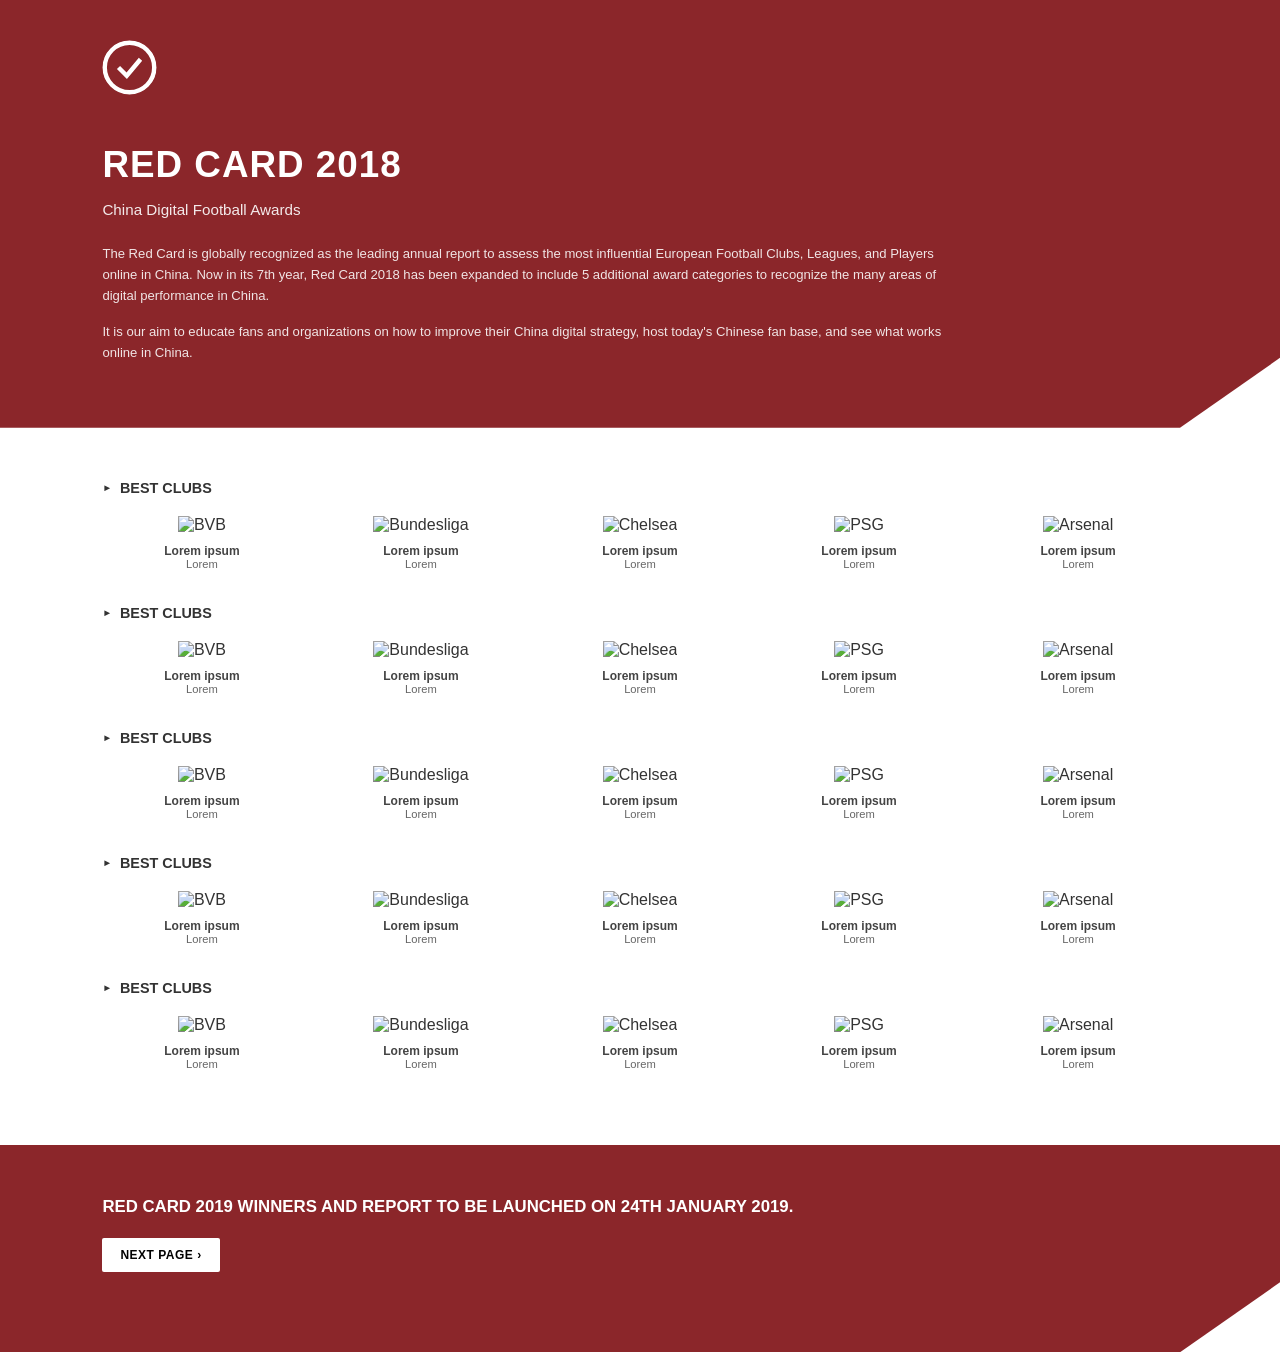
==== index.html @ 847cd1ce "Update index.html" ====
<!DOCTYPE html>
<html lang="en">
<head>
  <meta charset="UTF-8">
  <meta name="viewport" content="width=device-width, initial-scale=1.0">
  <title>Red Card 2018</title>
  <link rel="stylesheet" href="style.css">
</head>
<body>

  <!-- Top Hero Section -->
  <header class="hero-section">
    <img src="logo.png" alt="Logo" class="logo" onerror="this.onerror=null; this.src='data:image/svg+xml;utf8,<svg xmlns=\'http://www.w3.org/2000/svg\' viewBox=\'0 0 100 100\'><circle cx=\'50\' cy=\'50\' r=\'45\' fill=\'none\' stroke=\'white\' stroke-width=\'8\'/><path d=\'M30 50 L45 65 L70 35\' stroke=\'white\' stroke-width=\'8\' fill=\'none\'/></svg>'">
    <h1 class="hero-title">RED CARD 2018</h1>
    <p class="hero-subtitle">China Digital Football Awards</p>
    <p class="hero-description">
      The Red Card is globally recognized as the leading annual report to assess the most influential European Football Clubs, Leagues, and Players online in China. Now in its 7th year, Red Card 2018 has been expanded to include 5 additional award categories to recognize the many areas of digital performance in China.
    </p>
    <p class="hero-description">
      It is our aim to educate fans and organizations on how to improve their China digital strategy, host today's Chinese fan base, and see what works online in China.
    </p>
  </header>

  <!-- Main Grid Content Section -->
  <main class="content-container">

    <!-- Category Row 1 -->
    <div class="category-row">
      <h2 class="category-title">BEST CLUBS</h2>
      <div class="cards-grid">
        <div class="card">
          <img src="bvb.png" alt="BVB" onerror="this.onerror=null; this.src='https://upload.wikimedia.org/wikipedia/commons/6/67/Borussia_Dortmund_logo.svg'">
          <div class="card-title">Lorem ipsum</div>
          <div class="card-desc">Lorem</div>
        </div>
        <div class="card">
          <img src="bundesliga.png" alt="Bundesliga" onerror="this.onerror=null; this.src='https://upload.wikimedia.org/wikipedia/en/d/df/Bundesliga_logo_%282017%29.svg'">
          <div class="card-title">Lorem ipsum</div>
          <div class="card-desc">Lorem</div>
        </div>
        <div class="card">
          <img src="chelsea.png" alt="Chelsea" onerror="this.onerror=null; this.src='https://upload.wikimedia.org/wikipedia/en/c/cc/Chelsea_FC.svg'">
          <div class="card-title">Lorem ipsum</div>
          <div class="card-desc">Lorem</div>
        </div>
        <div class="card">
          <img src="psg.png" alt="PSG" onerror="this.onerror=null; this.src='https://upload.wikimedia.org/wikipedia/en/a/a7/Paris_Saint-Germain_F.C..svg'">
          <div class="card-title">Lorem ipsum</div>
          <div class="card-desc">Lorem</div>
        </div>
        <div class="card">
          <img src="arsenal.png" alt="Arsenal" onerror="this.onerror=null; this.src='https://upload.wikimedia.org/wikipedia/en/5/53/Arsenal_FC.svg'">
          <div class="card-title">Lorem ipsum</div>
          <div class="card-desc">Lorem</div>
        </div>
      </div>
    </div>

    <!-- Category Row 2 -->
    <div class="category-row">
      <h2 class="category-title">BEST CLUBS</h2>
      <div class="cards-grid">
        <div class="card">
          <img src="bvb.png" alt="BVB" onerror="this.onerror=null; this.src='https://upload.wikimedia.org/wikipedia/commons/6/67/Borussia_Dortmund_logo.svg'">
          <div class="card-title">Lorem ipsum</div>
          <div class="card-desc">Lorem</div>
        </div>
        <div class="card">
          <img src="bundesliga.png" alt="Bundesliga" onerror="this.onerror=null; this.src='https://upload.wikimedia.org/wikipedia/en/d/df/Bundesliga_logo_%282017%29.svg'">
          <div class="card-title">Lorem ipsum</div>
          <div class="card-desc">Lorem</div>
        </div>
        <div class="card">
          <img src="chelsea.png" alt="Chelsea" onerror="this.onerror=null; this.src='https://upload.wikimedia.org/wikipedia/en/c/cc/Chelsea_FC.svg'">
          <div class="card-title">Lorem ipsum</div>
          <div class="card-desc">Lorem</div>
        </div>
        <div class="card">
          <img src="psg.png" alt="PSG" onerror="this.onerror=null; this.src='https://upload.wikimedia.org/wikipedia/en/a/a7/Paris_Saint-Germain_F.C..svg'">
          <div class="card-title">Lorem ipsum</div>
          <div class="card-desc">Lorem</div>
        </div>
        <div class="card">
          <img src="arsenal.png" alt="Arsenal" onerror="this.onerror=null; this.src='https://upload.wikimedia.org/wikipedia/en/5/53/Arsenal_FC.svg'">
          <div class="card-title">Lorem ipsum</div>
          <div class="card-desc">Lorem</div>
        </div>
      </div>
    </div>

    <!-- Category Row 3 -->
    <div class="category-row">
      <h2 class="category-title">BEST CLUBS</h2>
      <div class="cards-grid">
        <div class="card">
          <img src="bvb.png" alt="BVB" onerror="this.onerror=null; this.src='https://upload.wikimedia.org/wikipedia/commons/6/67/Borussia_Dortmund_logo.svg'">
          <div class="card-title">Lorem ipsum</div>
          <div class="card-desc">Lorem</div>
        </div>
        <div class="card">
          <img src="bundesliga.png" alt="Bundesliga" onerror="this.onerror=null; this.src='https://upload.wikimedia.org/wikipedia/en/d/df/Bundesliga_logo_%282017%29.svg'">
          <div class="card-title">Lorem ipsum</div>
          <div class="card-desc">Lorem</div>
        </div>
        <div class="card">
          <img src="chelsea.png" alt="Chelsea" onerror="this.onerror=null; this.src='https://upload.wikimedia.org/wikipedia/en/c/cc/Chelsea_FC.svg'">
          <div class="card-title">Lorem ipsum</div>
          <div class="card-desc">Lorem</div>
        </div>
        <div class="card">
          <img src="psg.png" alt="PSG" onerror="this.onerror=null; this.src='https://upload.wikimedia.org/wikipedia/en/a/a7/Paris_Saint-Germain_F.C..svg'">
          <div class="card-title">Lorem ipsum</div>
          <div class="card-desc">Lorem</div>
        </div>
        <div class="card">
          <img src="arsenal.png" alt="Arsenal" onerror="this.onerror=null; this.src='https://upload.wikimedia.org/wikipedia/en/5/53/Arsenal_FC.svg'">
          <div class="card-title">Lorem ipsum</div>
          <div class="card-desc">Lorem</div>
        </div>
      </div>
    </div>

    <!-- Category Row 4 -->
    <div class="category-row">
      <h2 class="category-title">BEST CLUBS</h2>
      <div class="cards-grid">
        <div class="card">
          <img src="bvb.png" alt="BVB" onerror="this.onerror=null; this.src='https://upload.wikimedia.org/wikipedia/commons/6/67/Borussia_Dortmund_logo.svg'">
          <div class="card-title">Lorem ipsum</div>
          <div class="card-desc">Lorem</div>
        </div>
        <div class="card">
          <img src="bundesliga.png" alt="Bundesliga" onerror="this.onerror=null; this.src='https://upload.wikimedia.org/wikipedia/en/d/df/Bundesliga_logo_%282017%29.svg'">
          <div class="card-title">Lorem ipsum</div>
          <div class="card-desc">Lorem</div>
        </div>
        <div class="card">
          <img src="chelsea.png" alt="Chelsea" onerror="this.onerror=null; this.src='https://upload.wikimedia.org/wikipedia/en/c/cc/Chelsea_FC.svg'">
          <div class="card-title">Lorem ipsum</div>
          <div class="card-desc">Lorem</div>
        </div>
        <div class="card">
          <img src="psg.png" alt="PSG" onerror="this.onerror=null; this.src='https://upload.wikimedia.org/wikipedia/en/a/a7/Paris_Saint-Germain_F.C..svg'">
          <div class="card-title">Lorem ipsum</div>
          <div class="card-desc">Lorem</div>
        </div>
        <div class="card">
          <img src="arsenal.png" alt="Arsenal" onerror="this.onerror=null; this.src='https://upload.wikimedia.org/wikipedia/en/5/53/Arsenal_FC.svg'">
          <div class="card-title">Lorem ipsum</div>
          <div class="card-desc">Lorem</div>
        </div>
      </div>
    </div>

    <!-- Category Row 5 -->
    <div class="category-row">
      <h2 class="category-title">BEST CLUBS</h2>
      <div class="cards-grid">
        <div class="card">
          <img src="bvb.png" alt="BVB" onerror="this.onerror=null; this.src='https://upload.wikimedia.org/wikipedia/commons/6/67/Borussia_Dortmund_logo.svg'">
          <div class="card-title">Lorem ipsum</div>
          <div class="card-desc">Lorem</div>
        </div>
        <div class="card">
          <img src="bundesliga.png" alt="Bundesliga" onerror="this.onerror=null; this.src='https://upload.wikimedia.org/wikipedia/en/d/df/Bundesliga_logo_%282017%29.svg'">
          <div class="card-title">Lorem ipsum</div>
          <div class="card-desc">Lorem</div>
        </div>
        <div class="card">
          <img src="chelsea.png" alt="Chelsea" onerror="this.onerror=null; this.src='https://upload.wikimedia.org/wikipedia/en/c/cc/Chelsea_FC.svg'">
          <div class="card-title">Lorem ipsum</div>
          <div class="card-desc">Lorem</div>
        </div>
        <div class="card">
          <img src="psg.png" alt="PSG" onerror="this.onerror=null; this.src='https://upload.wikimedia.org/wikipedia/en/a/a7/Paris_Saint-Germain_F.C..svg'">
          <div class="card-title">Lorem ipsum</div>
          <div class="card-desc">Lorem</div>
        </div>
        <div class="card">
          <img src="arsenal.png" alt="Arsenal" onerror="this.onerror=null; this.src='https://upload.wikimedia.org/wikipedia/en/5/53/Arsenal_FC.svg'">
          <div class="card-title">Lorem ipsum</div>
          <div class="card-desc">Lorem</div>
        </div>
      </div>
    </div>

  </main>

  <!-- Footer Banner Section -->
  <footer class="footer-banner">
    <p class="footer-text">
      RED CARD 2019 WINNERS AND REPORT TO BE LAUNCHED ON 24TH JANUARY 2019.
    </p>
    <a href="submission.html" class="btn-goto-submission">
      NEXT PAGE &rsaquo;
    </a>
  </footer>

</body>
</html>
---- style.css ----
/* Base Reset */
html, body {
  margin: 0;
  padding: 0;
  width: 100%;
  min-height: 100vh;
  overflow-x: hidden;
  background-color: #ffffff;
  color: #333333;
  font-family: Arial, Helvetica, sans-serif;
  /* Whole page flex structure to push footer to absolute bottom */
  display: flex;
  flex-direction: column;
}

* {
  box-sizing: border-box;
}

/* Color Variables */
:root {
  --maroon-bg: #8B262A;
  --text-white: #ffffff;
  --border-light: rgba(255, 255, 255, 0.4);
}

/* =======================================
   INDEX PAGE LAYOUT
   ======================================= */

/* Top Hero Section */
.hero-section {
  background-color: var(--maroon-bg);
  color: var(--text-white);
  padding: 40px 8% 50px 8%;
  width: 100vw;
  position: relative;
  left: 50%;
  right: 50%;
  margin-left: -50vw;
  margin-right: -50vw;
  clip-path: polygon(
    0 0, 
    100% 0, 
    100% calc(100% - 70px), 
    calc(100% - 100px) 100%, 
    0 100%
  ) !important;
}

.logo {
  width: 55px;
  height: 55px;
  border-radius: 50%;
  margin-bottom: 20px;
  object-fit: contain;
}

.hero-title {
  font-size: 2.3rem;
  font-weight: 800;
  letter-spacing: 1px;
  margin-bottom: 5px;
}

.hero-subtitle {
  font-size: 0.95rem;
  opacity: 0.9;
  margin-bottom: 25px;
}

.hero-description {
  font-size: 0.82rem;
  line-height: 1.6;
  max-width: 850px;
  margin-bottom: 15px;
  opacity: 0.88;
}

/* Main Content Grid - Grows to take space */
.content-container {
  padding: 40px 8%;
  width: 100%;
  flex: 1; /* Pushes the footer down */
}

.category-row {
  margin-bottom: 35px;
}

.category-title {
  font-size: 0.9rem;
  font-weight: bold;
  text-transform: uppercase;
  margin-bottom: 20px;
  display: flex;
  align-items: center;
  gap: 8px;
}

.category-title::before {
  content: "►";
  font-size: 0.6rem;
}

.cards-grid {
  display: grid;
  grid-template-columns: repeat(5, 1fr);
  gap: 20px;
}

.card {
  text-align: center;
}

.card img {
  width: 55px;
  height: 55px;
  object-fit: contain;
  margin-bottom: 10px;
}

.card-title {
  font-size: 0.75rem;
  font-weight: bold;
  color: #444444;
}

.card-desc {
  font-size: 0.7rem;
  color: #666666;
}

/* Footer Banner - Fixed to Bottom with Extra Height */
.footer-banner {
  background-color: var(--maroon-bg);
  color: var(--text-white);
  padding: 50px 8% 80px 8%; /* Padding increase ki hai bottom se space fill karne */
  width: 100vw;
  position: relative;
  left: 50%;
  right: 50%;
  margin-left: -50vw;
  margin-right: -50vw;
  margin-bottom: 0 !important; /* Forces 0 gap at bottom */
  margin-top: auto; /* Attaches footer to the end */
  clip-path: polygon(
    0 0, 
    100% 0, 
    100% calc(100% - 70px), 
    calc(100% - 100px) 100%, 
    0 100%
  ) !important;
  display: flex;
  flex-direction: column;
  align-items: flex-start;
  gap: 20px;
}

.footer-text {
  font-size: 1.05rem;
  font-weight: bold;
  text-transform: uppercase;
  line-height: 1.4;
  margin: 0;
  max-width: 800px;
}

.btn-goto-submission {
  display: inline-block;
  background-color: #ffffff;
  color: #000000;
  padding: 10px 18px;
  font-size: 0.75rem;
  font-weight: bold;
  text-decoration: none;
  text-transform: uppercase;
  border-radius: 2px;
  letter-spacing: 0.5px;
}
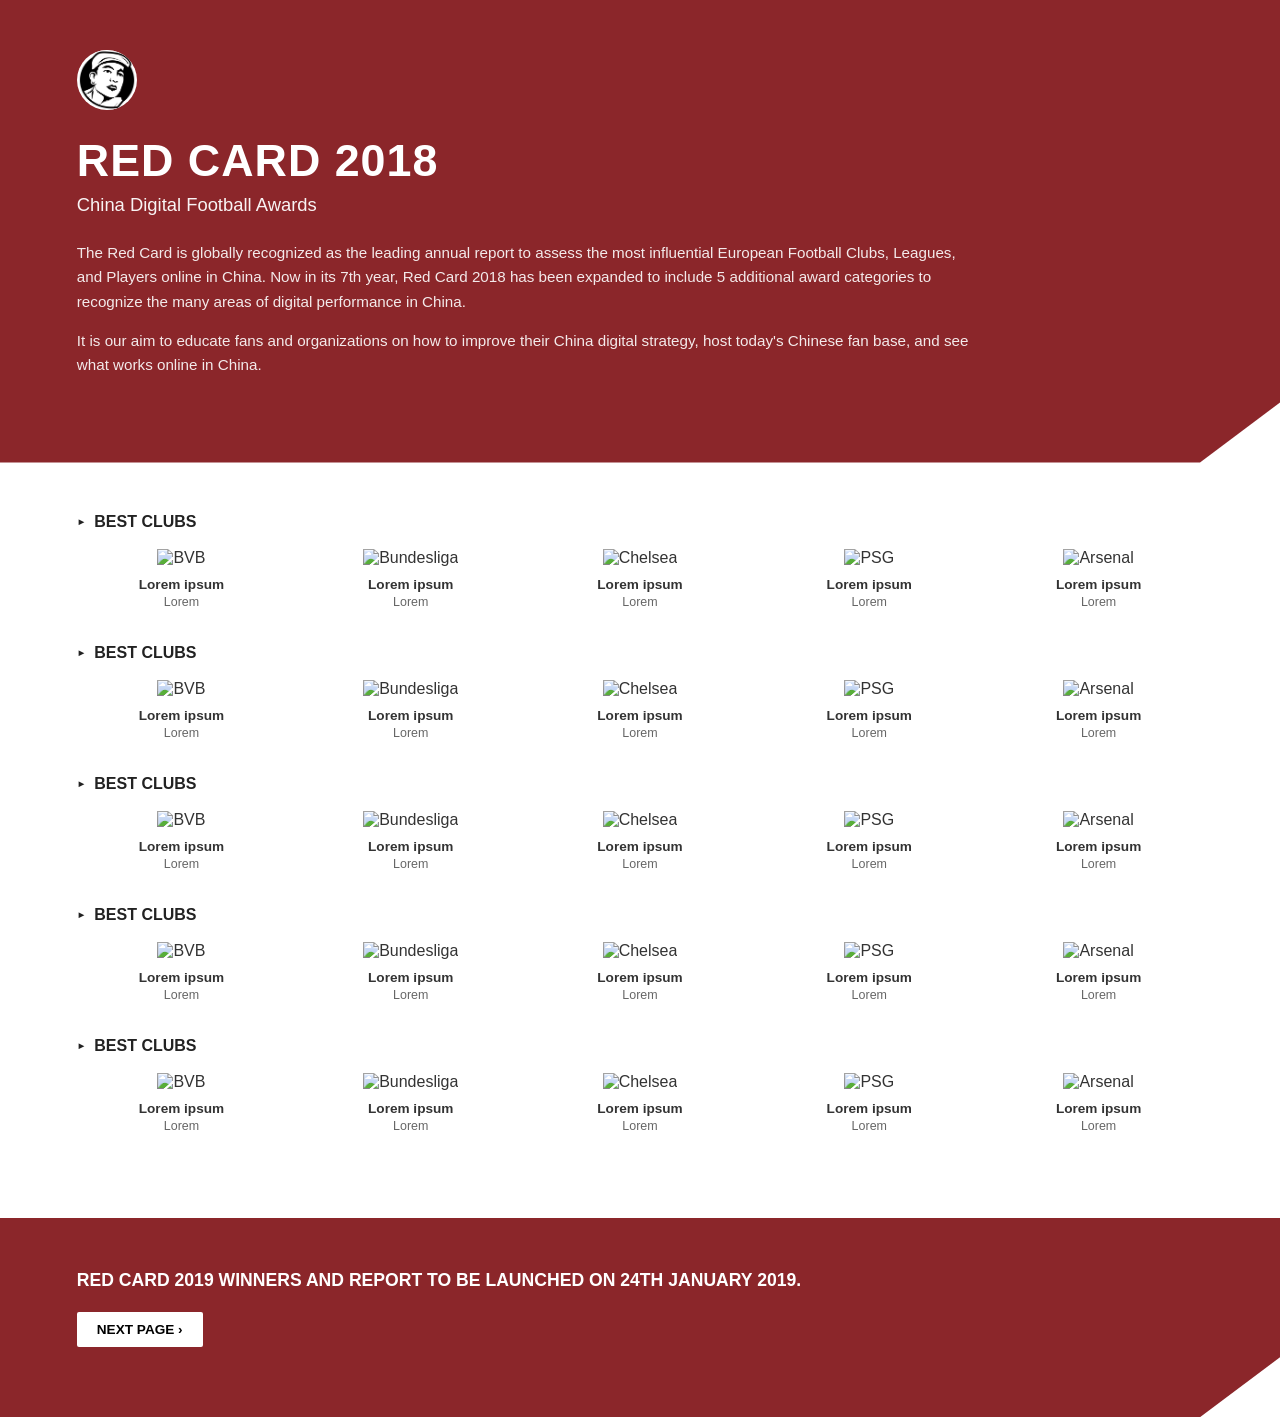
==== commit a704fbf4: "Update index.html" ====
--- a/index.html
+++ b/index.html
@@ -4,13 +4,169 @@
   <meta charset="UTF-8">
   <meta name="viewport" content="width=device-width, initial-scale=1.0">
   <title>Red Card 2018</title>
-  <link rel="stylesheet" href="style.css">
+  <style>
+    * {
+      box-sizing: border-box;
+      margin: 0;
+      padding: 0;
+    }
+
+    html, body {
+      width: 100%;
+      overflow-x: hidden;
+      background-color: #ffffff;
+      color: #333333;
+      font-family: Arial, Helvetica, sans-serif;
+    }
+
+    /* Top Hero Section */
+    .hero-section {
+      background-color: #8B262A;
+      color: #ffffff;
+      padding: 50px 6% 70px 6%;
+      width: 100%;
+      clip-path: polygon(0 0, 100% 0, 100% calc(100% - 60px), calc(100% - 80px) 100%, 0 100%);
+    }
+
+    .logo-container {
+      margin-bottom: 25px;
+      display: flex;
+      justify-content: flex-start;
+    }
+
+    .site-logo {
+      width: 60px;
+      height: 60px;
+      border-radius: 50%;
+      object-fit: contain;
+      display: block;
+      background-color: #ffffff;
+    }
+
+    .hero-title {
+      font-size: 2.8rem;
+      font-weight: 800;
+      letter-spacing: 1px;
+      margin-bottom: 8px;
+    }
+
+    .hero-subtitle {
+      font-size: 1.15rem;
+      opacity: 0.95;
+      margin-bottom: 25px;
+    }
+
+    .hero-description {
+      font-size: 0.95rem;
+      line-height: 1.6;
+      max-width: 900px;
+      margin-bottom: 15px;
+      opacity: 0.9;
+    }
+
+    /* Main Grid Content Section */
+    .content-container {
+      padding: 50px 6%;
+      width: 100%;
+    }
+
+    .category-row {
+      margin-bottom: 35px;
+    }
+
+    .category-title {
+      font-size: 1rem;
+      font-weight: bold;
+      text-transform: uppercase;
+      margin-bottom: 18px;
+      display: flex;
+      align-items: center;
+      gap: 8px;
+      color: #222222;
+    }
+
+    .category-title::before {
+      content: "►";
+      font-size: 0.6rem;
+    }
+
+    .cards-grid {
+      display: grid;
+      grid-template-columns: repeat(5, 1fr);
+      gap: 20px;
+    }
+
+    .card {
+      text-align: center;
+    }
+
+    .card img {
+      width: 60px;
+      height: 60px;
+      object-fit: contain;
+      margin-bottom: 10px;
+    }
+
+    .card-title {
+      font-size: 0.85rem;
+      font-weight: bold;
+      color: #333333;
+      margin-bottom: 3px;
+    }
+
+    .card-desc {
+      font-size: 0.78rem;
+      color: #666666;
+    }
+
+    /* Footer Banner Section */
+    .footer-banner {
+      background-color: #8B262A;
+      color: #ffffff;
+      padding: 50px 6% 70px 6%;
+      width: 100%;
+      clip-path: polygon(0 0, 100% 0, 100% calc(100% - 60px), calc(100% - 80px) 100%, 0 100%);
+      display: flex;
+      flex-direction: column;
+      align-items: flex-start;
+      gap: 20px;
+    }
+
+    .footer-text {
+      font-size: 1.1rem;
+      font-weight: bold;
+      text-transform: uppercase;
+      line-height: 1.4;
+      margin: 0;
+      max-width: 850px;
+    }
+
+    .btn-goto-submission {
+      display: inline-block;
+      background-color: #ffffff;
+      color: #000000;
+      padding: 10px 20px;
+      font-size: 0.85rem;
+      font-weight: bold;
+      text-decoration: none;
+      text-transform: uppercase;
+      border-radius: 2px;
+    }
+
+    @media (max-width: 768px) {
+      .cards-grid {
+        grid-template-columns: repeat(2, 1fr);
+      }
+    }
+  </style>
 </head>
 <body>
 
   <!-- Top Hero Section -->
   <header class="hero-section">
-    <img src="logo.png" alt="Logo" class="logo" onerror="this.onerror=null; this.src='data:image/svg+xml;utf8,<svg xmlns=\'http://www.w3.org/2000/svg\' viewBox=\'0 0 100 100\'><circle cx=\'50\' cy=\'50\' r=\'45\' fill=\'none\' stroke=\'white\' stroke-width=\'8\'/><path d=\'M30 50 L45 65 L70 35\' stroke=\'white\' stroke-width=\'8\' fill=\'none\'/></svg>'">
+    <div class="logo-container">
+      <img src="images/logo0.png" alt="Logo" class="site-logo">
+    </div>
     <h1 class="hero-title">RED CARD 2018</h1>
     <p class="hero-subtitle">China Digital Football Awards</p>
     <p class="hero-description">
@@ -21,7 +177,7 @@
     </p>
   </header>
 
-  <!-- Main Grid Content Section -->
+  <!-- Main Content Container -->
   <main class="content-container">
 
     <!-- Category Row 1 -->
@@ -29,27 +185,27 @@
       <h2 class="category-title">BEST CLUBS</h2>
       <div class="cards-grid">
         <div class="card">
-          <img src="bvb.png" alt="BVB" onerror="this.onerror=null; this.src='https://upload.wikimedia.org/wikipedia/commons/6/67/Borussia_Dortmund_logo.svg'">
-          <div class="card-title">Lorem ipsum</div>
-          <div class="card-desc">Lorem</div>
-        </div>
-        <div class="card">
-          <img src="bundesliga.png" alt="Bundesliga" onerror="this.onerror=null; this.src='https://upload.wikimedia.org/wikipedia/en/d/df/Bundesliga_logo_%282017%29.svg'">
-          <div class="card-title">Lorem ipsum</div>
-          <div class="card-desc">Lorem</div>
-        </div>
-        <div class="card">
-          <img src="chelsea.png" alt="Chelsea" onerror="this.onerror=null; this.src='https://upload.wikimedia.org/wikipedia/en/c/cc/Chelsea_FC.svg'">
-          <div class="card-title">Lorem ipsum</div>
-          <div class="card-desc">Lorem</div>
-        </div>
-        <div class="card">
-          <img src="psg.png" alt="PSG" onerror="this.onerror=null; this.src='https://upload.wikimedia.org/wikipedia/en/a/a7/Paris_Saint-Germain_F.C..svg'">
-          <div class="card-title">Lorem ipsum</div>
-          <div class="card-desc">Lorem</div>
-        </div>
-        <div class="card">
-          <img src="arsenal.png" alt="Arsenal" onerror="this.onerror=null; this.src='https://upload.wikimedia.org/wikipedia/en/5/53/Arsenal_FC.svg'">
+          <img src="https://upload.wikimedia.org/wikipedia/commons/6/67/Borussia_Dortmund_logo.svg" alt="BVB">
+          <div class="card-title">Lorem ipsum</div>
+          <div class="card-desc">Lorem</div>
+        </div>
+        <div class="card">
+          <img src="https://upload.wikimedia.org/wikipedia/en/d/df/Bundesliga_logo_%282017%29.svg" alt="Bundesliga">
+          <div class="card-title">Lorem ipsum</div>
+          <div class="card-desc">Lorem</div>
+        </div>
+        <div class="card">
+          <img src="https://upload.wikimedia.org/wikipedia/en/c/cc/Chelsea_FC.svg" alt="Chelsea">
+          <div class="card-title">Lorem ipsum</div>
+          <div class="card-desc">Lorem</div>
+        </div>
+        <div class="card">
+          <img src="https://upload.wikimedia.org/wikipedia/en/a/a7/Paris_Saint-Germain_F.C..svg" alt="PSG">
+          <div class="card-title">Lorem ipsum</div>
+          <div class="card-desc">Lorem</div>
+        </div>
+        <div class="card">
+          <img src="https://upload.wikimedia.org/wikipedia/en/5/53/Arsenal_FC.svg" alt="Arsenal">
           <div class="card-title">Lorem ipsum</div>
           <div class="card-desc">Lorem</div>
         </div>
@@ -61,27 +217,27 @@
       <h2 class="category-title">BEST CLUBS</h2>
       <div class="cards-grid">
         <div class="card">
-          <img src="bvb.png" alt="BVB" onerror="this.onerror=null; this.src='https://upload.wikimedia.org/wikipedia/commons/6/67/Borussia_Dortmund_logo.svg'">
-          <div class="card-title">Lorem ipsum</div>
-          <div class="card-desc">Lorem</div>
-        </div>
-        <div class="card">
-          <img src="bundesliga.png" alt="Bundesliga" onerror="this.onerror=null; this.src='https://upload.wikimedia.org/wikipedia/en/d/df/Bundesliga_logo_%282017%29.svg'">
-          <div class="card-title">Lorem ipsum</div>
-          <div class="card-desc">Lorem</div>
-        </div>
-        <div class="card">
-          <img src="chelsea.png" alt="Chelsea" onerror="this.onerror=null; this.src='https://upload.wikimedia.org/wikipedia/en/c/cc/Chelsea_FC.svg'">
-          <div class="card-title">Lorem ipsum</div>
-          <div class="card-desc">Lorem</div>
-        </div>
-        <div class="card">
-          <img src="psg.png" alt="PSG" onerror="this.onerror=null; this.src='https://upload.wikimedia.org/wikipedia/en/a/a7/Paris_Saint-Germain_F.C..svg'">
-          <div class="card-title">Lorem ipsum</div>
-          <div class="card-desc">Lorem</div>
-        </div>
-        <div class="card">
-          <img src="arsenal.png" alt="Arsenal" onerror="this.onerror=null; this.src='https://upload.wikimedia.org/wikipedia/en/5/53/Arsenal_FC.svg'">
+          <img src="https://upload.wikimedia.org/wikipedia/commons/6/67/Borussia_Dortmund_logo.svg" alt="BVB">
+          <div class="card-title">Lorem ipsum</div>
+          <div class="card-desc">Lorem</div>
+        </div>
+        <div class="card">
+          <img src="https://upload.wikimedia.org/wikipedia/en/d/df/Bundesliga_logo_%282017%29.svg" alt="Bundesliga">
+          <div class="card-title">Lorem ipsum</div>
+          <div class="card-desc">Lorem</div>
+        </div>
+        <div class="card">
+          <img src="https://upload.wikimedia.org/wikipedia/en/c/cc/Chelsea_FC.svg" alt="Chelsea">
+          <div class="card-title">Lorem ipsum</div>
+          <div class="card-desc">Lorem</div>
+        </div>
+        <div class="card">
+          <img src="https://upload.wikimedia.org/wikipedia/en/a/a7/Paris_Saint-Germain_F.C..svg" alt="PSG">
+          <div class="card-title">Lorem ipsum</div>
+          <div class="card-desc">Lorem</div>
+        </div>
+        <div class="card">
+          <img src="https://upload.wikimedia.org/wikipedia/en/5/53/Arsenal_FC.svg" alt="Arsenal">
           <div class="card-title">Lorem ipsum</div>
           <div class="card-desc">Lorem</div>
         </div>
@@ -93,27 +249,27 @@
       <h2 class="category-title">BEST CLUBS</h2>
       <div class="cards-grid">
         <div class="card">
-          <img src="bvb.png" alt="BVB" onerror="this.onerror=null; this.src='https://upload.wikimedia.org/wikipedia/commons/6/67/Borussia_Dortmund_logo.svg'">
-          <div class="card-title">Lorem ipsum</div>
-          <div class="card-desc">Lorem</div>
-        </div>
-        <div class="card">
-          <img src="bundesliga.png" alt="Bundesliga" onerror="this.onerror=null; this.src='https://upload.wikimedia.org/wikipedia/en/d/df/Bundesliga_logo_%282017%29.svg'">
-          <div class="card-title">Lorem ipsum</div>
-          <div class="card-desc">Lorem</div>
-        </div>
-        <div class="card">
-          <img src="chelsea.png" alt="Chelsea" onerror="this.onerror=null; this.src='https://upload.wikimedia.org/wikipedia/en/c/cc/Chelsea_FC.svg'">
-          <div class="card-title">Lorem ipsum</div>
-          <div class="card-desc">Lorem</div>
-        </div>
-        <div class="card">
-          <img src="psg.png" alt="PSG" onerror="this.onerror=null; this.src='https://upload.wikimedia.org/wikipedia/en/a/a7/Paris_Saint-Germain_F.C..svg'">
-          <div class="card-title">Lorem ipsum</div>
-          <div class="card-desc">Lorem</div>
-        </div>
-        <div class="card">
-          <img src="arsenal.png" alt="Arsenal" onerror="this.onerror=null; this.src='https://upload.wikimedia.org/wikipedia/en/5/53/Arsenal_FC.svg'">
+          <img src="https://upload.wikimedia.org/wikipedia/commons/6/67/Borussia_Dortmund_logo.svg" alt="BVB">
+          <div class="card-title">Lorem ipsum</div>
+          <div class="card-desc">Lorem</div>
+        </div>
+        <div class="card">
+          <img src="https://upload.wikimedia.org/wikipedia/en/d/df/Bundesliga_logo_%282017%29.svg" alt="Bundesliga">
+          <div class="card-title">Lorem ipsum</div>
+          <div class="card-desc">Lorem</div>
+        </div>
+        <div class="card">
+          <img src="https://upload.wikimedia.org/wikipedia/en/c/cc/Chelsea_FC.svg" alt="Chelsea">
+          <div class="card-title">Lorem ipsum</div>
+          <div class="card-desc">Lorem</div>
+        </div>
+        <div class="card">
+          <img src="https://upload.wikimedia.org/wikipedia/en/a/a7/Paris_Saint-Germain_F.C..svg" alt="PSG">
+          <div class="card-title">Lorem ipsum</div>
+          <div class="card-desc">Lorem</div>
+        </div>
+        <div class="card">
+          <img src="https://upload.wikimedia.org/wikipedia/en/5/53/Arsenal_FC.svg" alt="Arsenal">
           <div class="card-title">Lorem ipsum</div>
           <div class="card-desc">Lorem</div>
         </div>
@@ -125,27 +281,27 @@
       <h2 class="category-title">BEST CLUBS</h2>
       <div class="cards-grid">
         <div class="card">
-          <img src="bvb.png" alt="BVB" onerror="this.onerror=null; this.src='https://upload.wikimedia.org/wikipedia/commons/6/67/Borussia_Dortmund_logo.svg'">
-          <div class="card-title">Lorem ipsum</div>
-          <div class="card-desc">Lorem</div>
-        </div>
-        <div class="card">
-          <img src="bundesliga.png" alt="Bundesliga" onerror="this.onerror=null; this.src='https://upload.wikimedia.org/wikipedia/en/d/df/Bundesliga_logo_%282017%29.svg'">
-          <div class="card-title">Lorem ipsum</div>
-          <div class="card-desc">Lorem</div>
-        </div>
-        <div class="card">
-          <img src="chelsea.png" alt="Chelsea" onerror="this.onerror=null; this.src='https://upload.wikimedia.org/wikipedia/en/c/cc/Chelsea_FC.svg'">
-          <div class="card-title">Lorem ipsum</div>
-          <div class="card-desc">Lorem</div>
-        </div>
-        <div class="card">
-          <img src="psg.png" alt="PSG" onerror="this.onerror=null; this.src='https://upload.wikimedia.org/wikipedia/en/a/a7/Paris_Saint-Germain_F.C..svg'">
-          <div class="card-title">Lorem ipsum</div>
-          <div class="card-desc">Lorem</div>
-        </div>
-        <div class="card">
-          <img src="arsenal.png" alt="Arsenal" onerror="this.onerror=null; this.src='https://upload.wikimedia.org/wikipedia/en/5/53/Arsenal_FC.svg'">
+          <img src="https://upload.wikimedia.org/wikipedia/commons/6/67/Borussia_Dortmund_logo.svg" alt="BVB">
+          <div class="card-title">Lorem ipsum</div>
+          <div class="card-desc">Lorem</div>
+        </div>
+        <div class="card">
+          <img src="https://upload.wikimedia.org/wikipedia/en/d/df/Bundesliga_logo_%282017%29.svg" alt="Bundesliga">
+          <div class="card-title">Lorem ipsum</div>
+          <div class="card-desc">Lorem</div>
+        </div>
+        <div class="card">
+          <img src="https://upload.wikimedia.org/wikipedia/en/c/cc/Chelsea_FC.svg" alt="Chelsea">
+          <div class="card-title">Lorem ipsum</div>
+          <div class="card-desc">Lorem</div>
+        </div>
+        <div class="card">
+          <img src="https://upload.wikimedia.org/wikipedia/en/a/a7/Paris_Saint-Germain_F.C..svg" alt="PSG">
+          <div class="card-title">Lorem ipsum</div>
+          <div class="card-desc">Lorem</div>
+        </div>
+        <div class="card">
+          <img src="https://upload.wikimedia.org/wikipedia/en/5/53/Arsenal_FC.svg" alt="Arsenal">
           <div class="card-title">Lorem ipsum</div>
           <div class="card-desc">Lorem</div>
         </div>
@@ -157,27 +313,27 @@
       <h2 class="category-title">BEST CLUBS</h2>
       <div class="cards-grid">
         <div class="card">
-          <img src="bvb.png" alt="BVB" onerror="this.onerror=null; this.src='https://upload.wikimedia.org/wikipedia/commons/6/67/Borussia_Dortmund_logo.svg'">
-          <div class="card-title">Lorem ipsum</div>
-          <div class="card-desc">Lorem</div>
-        </div>
-        <div class="card">
-          <img src="bundesliga.png" alt="Bundesliga" onerror="this.onerror=null; this.src='https://upload.wikimedia.org/wikipedia/en/d/df/Bundesliga_logo_%282017%29.svg'">
-          <div class="card-title">Lorem ipsum</div>
-          <div class="card-desc">Lorem</div>
-        </div>
-        <div class="card">
-          <img src="chelsea.png" alt="Chelsea" onerror="this.onerror=null; this.src='https://upload.wikimedia.org/wikipedia/en/c/cc/Chelsea_FC.svg'">
-          <div class="card-title">Lorem ipsum</div>
-          <div class="card-desc">Lorem</div>
-        </div>
-        <div class="card">
-          <img src="psg.png" alt="PSG" onerror="this.onerror=null; this.src='https://upload.wikimedia.org/wikipedia/en/a/a7/Paris_Saint-Germain_F.C..svg'">
-          <div class="card-title">Lorem ipsum</div>
-          <div class="card-desc">Lorem</div>
-        </div>
-        <div class="card">
-          <img src="arsenal.png" alt="Arsenal" onerror="this.onerror=null; this.src='https://upload.wikimedia.org/wikipedia/en/5/53/Arsenal_FC.svg'">
+          <img src="https://upload.wikimedia.org/wikipedia/commons/6/67/Borussia_Dortmund_logo.svg" alt="BVB">
+          <div class="card-title">Lorem ipsum</div>
+          <div class="card-desc">Lorem</div>
+        </div>
+        <div class="card">
+          <img src="https://upload.wikimedia.org/wikipedia/en/d/df/Bundesliga_logo_%282017%29.svg" alt="Bundesliga">
+          <div class="card-title">Lorem ipsum</div>
+          <div class="card-desc">Lorem</div>
+        </div>
+        <div class="card">
+          <img src="https://upload.wikimedia.org/wikipedia/en/c/cc/Chelsea_FC.svg" alt="Chelsea">
+          <div class="card-title">Lorem ipsum</div>
+          <div class="card-desc">Lorem</div>
+        </div>
+        <div class="card">
+          <img src="https://upload.wikimedia.org/wikipedia/en/a/a7/Paris_Saint-Germain_F.C..svg" alt="PSG">
+          <div class="card-title">Lorem ipsum</div>
+          <div class="card-desc">Lorem</div>
+        </div>
+        <div class="card">
+          <img src="https://upload.wikimedia.org/wikipedia/en/5/53/Arsenal_FC.svg" alt="Arsenal">
           <div class="card-title">Lorem ipsum</div>
           <div class="card-desc">Lorem</div>
         </div>
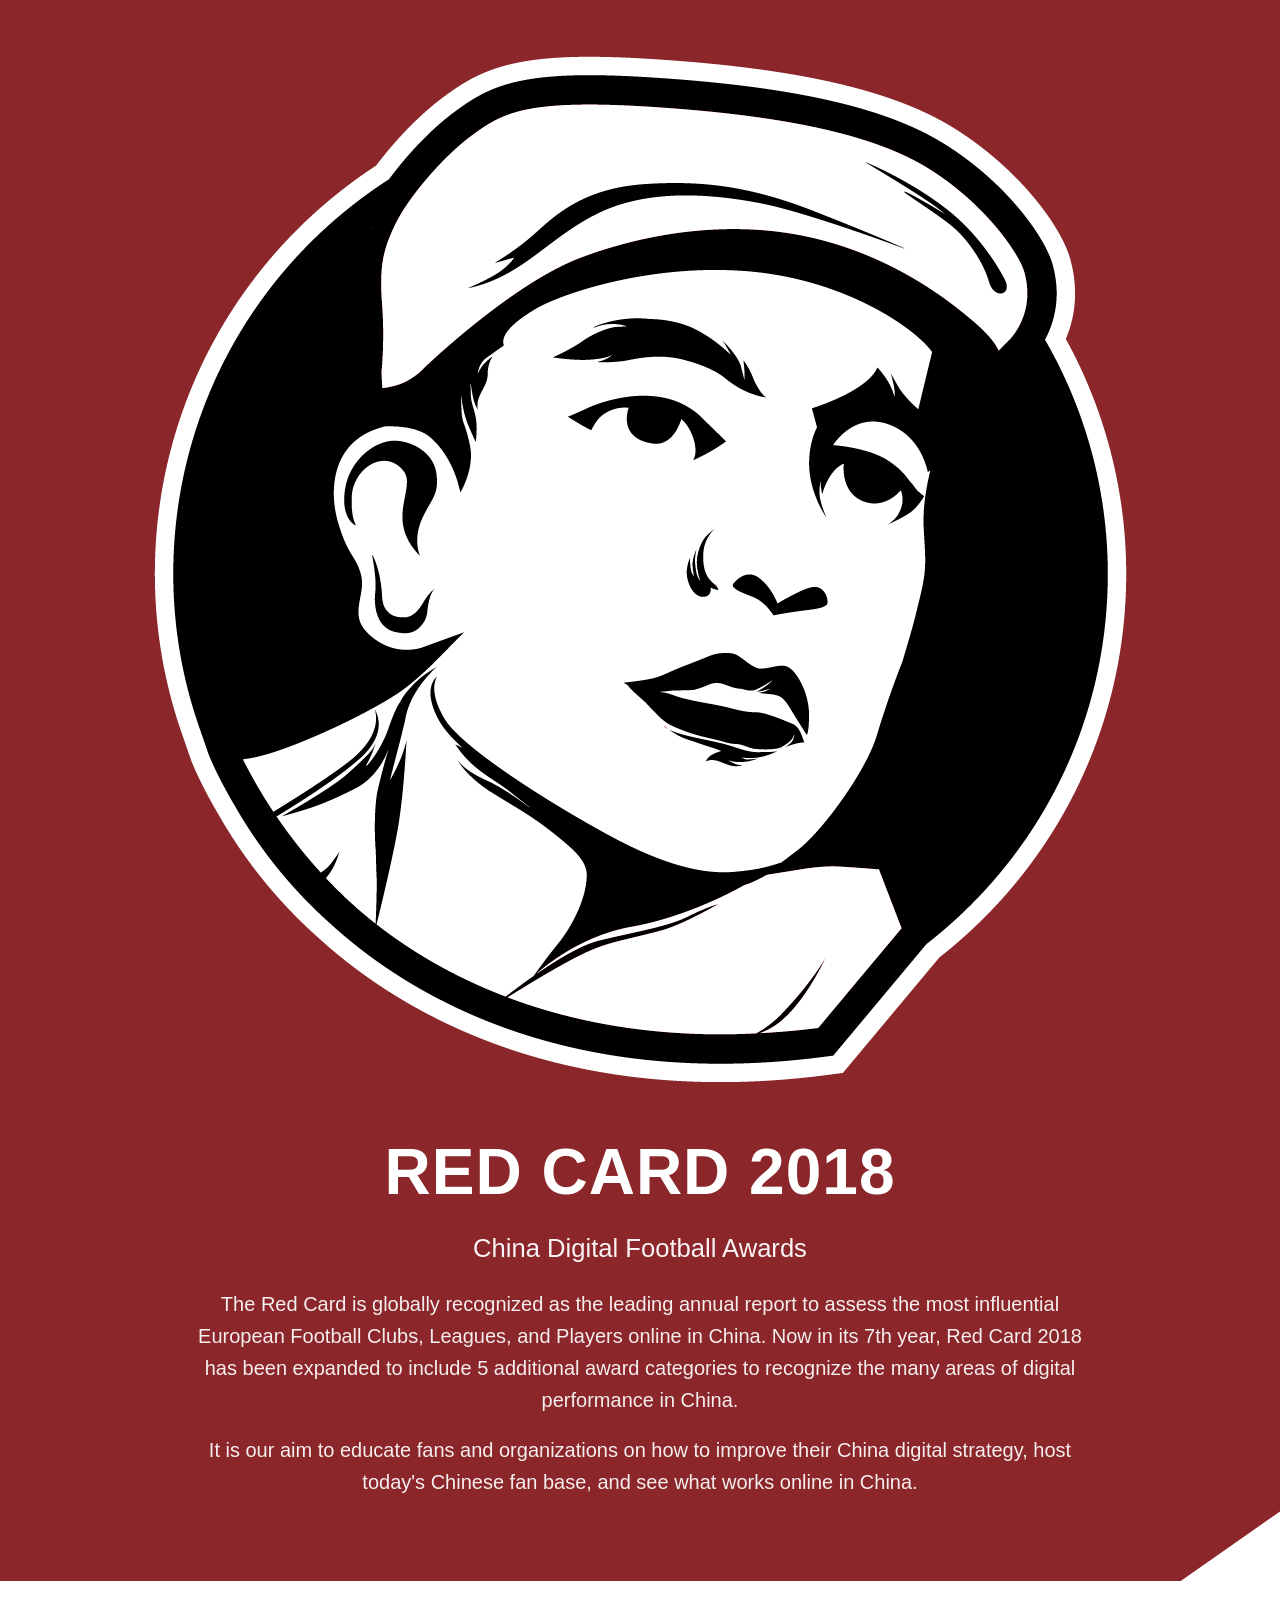
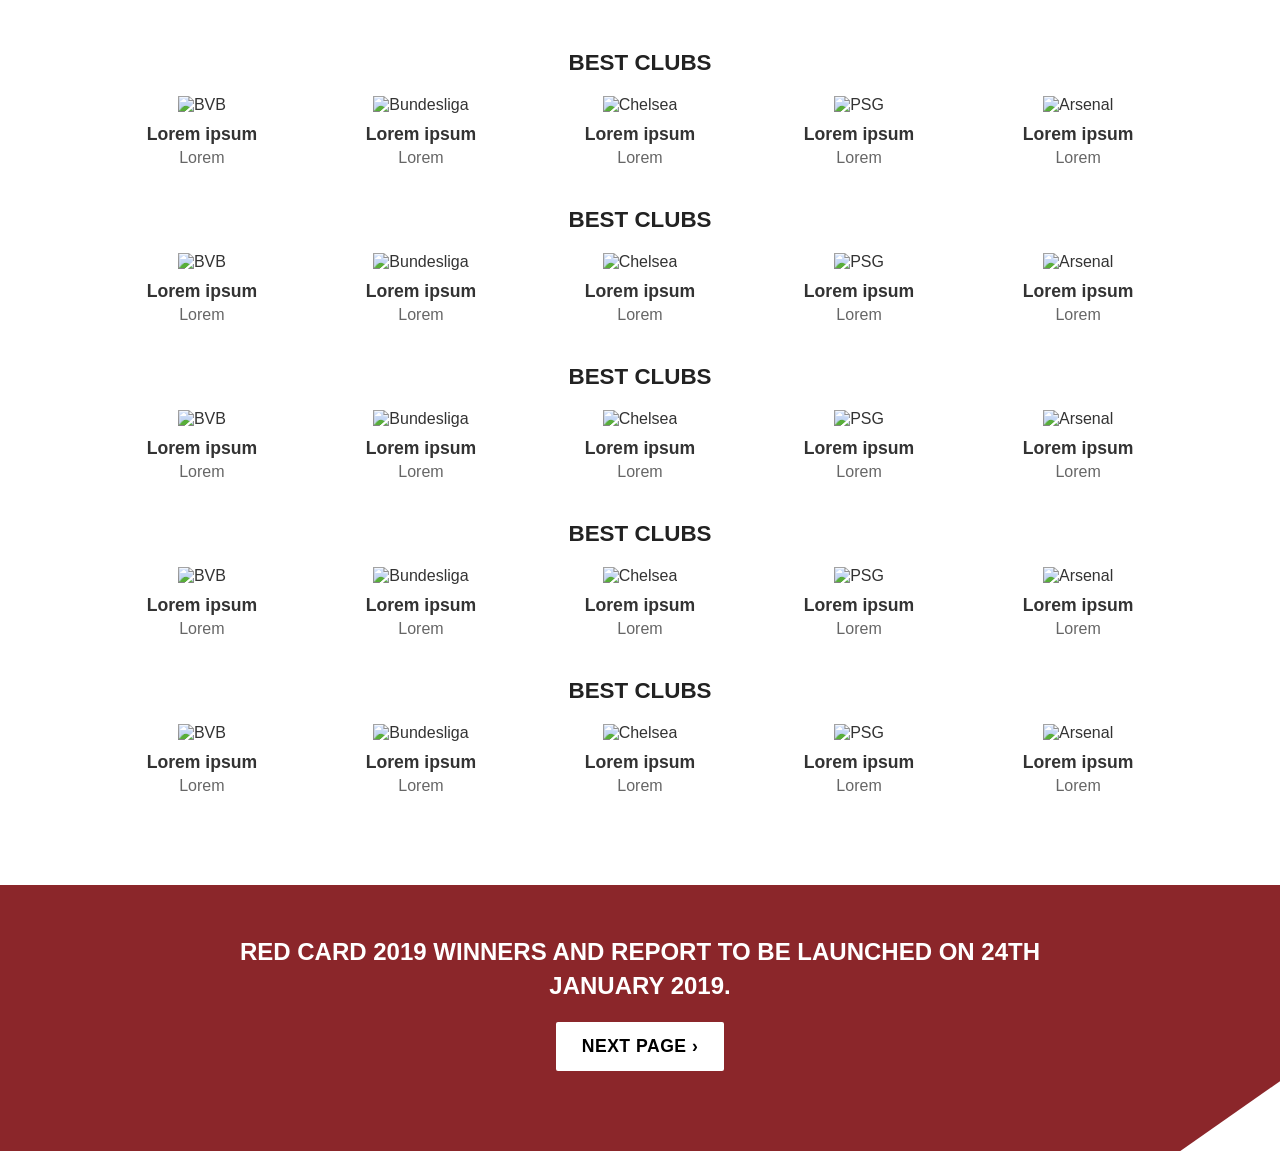
==== commit 5c17284c: "Update index.html" ====
--- a/index.html
+++ b/index.html
@@ -4,161 +4,8 @@
   <meta charset="UTF-8">
   <meta name="viewport" content="width=device-width, initial-scale=1.0">
   <title>Red Card 2018</title>
-  <style>
-    * {
-      box-sizing: border-box;
-      margin: 0;
-      padding: 0;
-    }
-
-    html, body {
-      width: 100%;
-      overflow-x: hidden;
-      background-color: #ffffff;
-      color: #333333;
-      font-family: Arial, Helvetica, sans-serif;
-    }
-
-    /* Top Hero Section */
-    .hero-section {
-      background-color: #8B262A;
-      color: #ffffff;
-      padding: 50px 6% 70px 6%;
-      width: 100%;
-      clip-path: polygon(0 0, 100% 0, 100% calc(100% - 60px), calc(100% - 80px) 100%, 0 100%);
-    }
-
-    .logo-container {
-      margin-bottom: 25px;
-      display: flex;
-      justify-content: flex-start;
-    }
-
-    .site-logo {
-      width: 60px;
-      height: 60px;
-      border-radius: 50%;
-      object-fit: contain;
-      display: block;
-      background-color: #ffffff;
-    }
-
-    .hero-title {
-      font-size: 2.8rem;
-      font-weight: 800;
-      letter-spacing: 1px;
-      margin-bottom: 8px;
-    }
-
-    .hero-subtitle {
-      font-size: 1.15rem;
-      opacity: 0.95;
-      margin-bottom: 25px;
-    }
-
-    .hero-description {
-      font-size: 0.95rem;
-      line-height: 1.6;
-      max-width: 900px;
-      margin-bottom: 15px;
-      opacity: 0.9;
-    }
-
-    /* Main Grid Content Section */
-    .content-container {
-      padding: 50px 6%;
-      width: 100%;
-    }
-
-    .category-row {
-      margin-bottom: 35px;
-    }
-
-    .category-title {
-      font-size: 1rem;
-      font-weight: bold;
-      text-transform: uppercase;
-      margin-bottom: 18px;
-      display: flex;
-      align-items: center;
-      gap: 8px;
-      color: #222222;
-    }
-
-    .category-title::before {
-      content: "►";
-      font-size: 0.6rem;
-    }
-
-    .cards-grid {
-      display: grid;
-      grid-template-columns: repeat(5, 1fr);
-      gap: 20px;
-    }
-
-    .card {
-      text-align: center;
-    }
-
-    .card img {
-      width: 60px;
-      height: 60px;
-      object-fit: contain;
-      margin-bottom: 10px;
-    }
-
-    .card-title {
-      font-size: 0.85rem;
-      font-weight: bold;
-      color: #333333;
-      margin-bottom: 3px;
-    }
-
-    .card-desc {
-      font-size: 0.78rem;
-      color: #666666;
-    }
-
-    /* Footer Banner Section */
-    .footer-banner {
-      background-color: #8B262A;
-      color: #ffffff;
-      padding: 50px 6% 70px 6%;
-      width: 100%;
-      clip-path: polygon(0 0, 100% 0, 100% calc(100% - 60px), calc(100% - 80px) 100%, 0 100%);
-      display: flex;
-      flex-direction: column;
-      align-items: flex-start;
-      gap: 20px;
-    }
-
-    .footer-text {
-      font-size: 1.1rem;
-      font-weight: bold;
-      text-transform: uppercase;
-      line-height: 1.4;
-      margin: 0;
-      max-width: 850px;
-    }
-
-    .btn-goto-submission {
-      display: inline-block;
-      background-color: #ffffff;
-      color: #000000;
-      padding: 10px 20px;
-      font-size: 0.85rem;
-      font-weight: bold;
-      text-decoration: none;
-      text-transform: uppercase;
-      border-radius: 2px;
-    }
-
-    @media (max-width: 768px) {
-      .cards-grid {
-        grid-template-columns: repeat(2, 1fr);
-      }
-    }
-  </style>
+<link rel="stylesheet" href="style.css">
+
 </head>
 <body>
 
--- a/style.css
+++ b/style.css
@@ -0,0 +1,378 @@
+/* Base Reset */
+html, body {
+  margin: 0;
+  padding: 0;
+  width: 100%;
+  overflow-x: hidden;
+  background-color: #ffffff;
+  color: #333333;
+  font-family: Arial, Helvetica, sans-serif;
+}
+
+* {
+  box-sizing: border-box;
+}
+
+:root {
+  --maroon-bg: #8B262A;
+  --text-white: #ffffff;
+  --border-light: rgba(255, 255, 255, 0.4);
+}
+
+/* Common Logo Style - Center Aligned */
+.logo-container, .form-header {
+  display: flex;
+  justify-content: center;
+  align-items: center;
+}
+
+.logo {
+  width: 55px;
+  height: 55px;
+  border-radius: 50%;
+  margin: 0 auto;
+  object-fit: contain;
+  display: block;
+}
+
+/* Top Hero Section */
+.hero-section {
+  background-color: var(--maroon-bg);
+  color: var(--text-white);
+  padding: 50px 8% 65px 8%;
+  width: 100vw;
+  position: relative;
+  left: 50%;
+  right: 50%;
+  margin-left: -50vw;
+  margin-right: -50vw;
+  text-align: center; /* Text Centered */
+  clip-path: polygon(
+    0 0, 
+    100% 0, 
+    100% calc(100% - 70px), 
+    calc(100% - 100px) 100%, 
+    0 100%
+  ) !important;
+}
+
+.hero-section .logo {
+  margin-bottom: 25px;
+}
+
+.hero-title {
+  font-size: 4rem; /* Font Size Increased Even More */
+  font-weight: 800;
+  letter-spacing: 1px;
+  margin-bottom: 8px;
+}
+
+.hero-subtitle {
+  font-size: 1.6rem; /* Font Size Increased Even More */
+  opacity: 0.95;
+  margin-bottom: 25px;
+}
+
+.hero-description {
+  font-size: 1.25rem; /* Font Size Increased Even More */
+  line-height: 1.6;
+  max-width: 900px;
+  margin: 0 auto 18px auto; /* Centered layout */
+  opacity: 0.92;
+}
+
+/* Main Content Container */
+.content-container {
+  padding: 50px 8%;
+  width: 100%;
+}
+
+.category-row {
+  margin-bottom: 40px;
+}
+
+.category-title {
+  font-size: 1.4rem; /* Font Size Increased Even More */
+  font-weight: bold;
+  text-transform: uppercase;
+  margin-bottom: 20px;
+  display: flex;
+  align-items: center;
+  justify-content: center; /* Centered */
+  gap: 12px;
+  color: #222222;
+}
+
+/* Bullets Size and Style Changed (■ symbol) */
+.bullet-marker {
+  display: inline-block;
+  width: 12px; /* Set a specific width/height */
+  height: 12px;
+  background-color: transparent; /* Assuming transparent for now */
+  /* Or if it's a solid square, you'd use background-color */
+  /* If using a character: */
+  font-size: 1rem; /* Adjust character size */
+  margin-right: 8px;
+}
+
+.cards-grid {
+  display: grid;
+  grid-template-columns: repeat(5, 1fr);
+  gap: 20px;
+}
+
+.card {
+  text-align: center;
+}
+
+.card img {
+  width: 70px; /* Logo Size Increased slightly */
+  height: 70px;
+  object-fit: contain;
+  margin-bottom: 10px;
+}
+
+.card-title {
+  font-size: 1.1rem; /* Font Size Increased Even More */
+  font-weight: bold;
+  color: #333333;
+  margin-bottom: 4px;
+}
+
+.card-desc {
+  font-size: 1rem; /* Font Size Increased Even More */
+  color: #666666;
+}
+
+/* Footer Banner Section */
+.footer-banner {
+  background-color: var(--maroon-bg);
+  color: var(--text-white);
+  padding: 50px 8% 80px 8%;
+  width: 100vw;
+  position: relative;
+  left: 50%;
+  right: 50%;
+  margin-left: -50vw;
+  margin-right: -50vw;
+  clip-path: polygon(
+    0 0, 
+    100% 0, 
+    100% calc(100% - 70px), 
+    calc(100% - 100px) 100%, 
+    0 100%
+  ) !important;
+  display: flex;
+  flex-direction: column;
+  align-items: center; /* Centered */
+  text-align: center; /* Centered */
+  gap: 20px;
+}
+
+.footer-text {
+  font-size: 1.5rem; /* Font Size Increased Even More */
+  font-weight: bold;
+  text-transform: uppercase;
+  line-height: 1.4;
+  margin: 0;
+  max-width: 850px;
+}
+
+.btn-goto-submission {
+  display: inline-block;
+  background-color: #ffffff;
+  color: #000000;
+  padding: 14px 26px; /* Padding Increased */
+  font-size: 1.1rem; /* Font Size Increased Even More */
+  font-weight: bold;
+  text-decoration: none;
+  text-transform: uppercase;
+  border-radius: 2px;
+  letter-spacing: 0.5px;
+}
+
+/* =======================================
+   SUBMISSION FORM STYLES
+   ======================================= */
+.submission-body {
+  background-color: #ffffff;
+}
+
+.form-header {
+  padding: 25px 8%;
+  background-color: #ffffff;
+  justify-content: center; /* Centered */
+}
+
+.form-page-container {
+  background-color: var(--maroon-bg);
+  color: var(--text-white);
+  padding: 50px 8% 70px 8%;
+  width: 100vw;
+  min-height: calc(100vh - 90px);
+  position: relative;
+  left: 50%;
+  right: 50%;
+  margin-left: -50vw;
+  margin-right: -50vw;
+  display: flex;
+  justify-content: space-between;
+  gap: 50px;
+  text-align: left; /* *Crucially* Left Aligned Left Section */
+  clip-path: polygon(
+    0 0, 
+    100% 0, 
+    100% calc(100% - 70px), 
+    calc(100% - 100px) 100%, 
+    0 100%
+  ) !important;
+}
+
+/* Specific class to left-align right section inputs and textareas */
+.left-align-inputs .form-right-container .form-input,
+.left-align-inputs .form-right-container .form-textarea,
+.left-align-inputs .form-right-container .award-checkbox-label {
+  text-align: left;
+  justify-content: flex-start; /* For flex-based label */
+}
+
+.form-left-info {
+  flex: 1;
+}
+
+.form-main-heading {
+  font-size: 4.5rem; /* Font Size Increased Even More */
+  font-weight: 800;
+  margin-top: 0;
+  margin-bottom: 22px;
+  text-transform: uppercase;
+}
+
+.form-info-text {
+  font-size: 1.25rem; /* Font Size Increased Even More */
+  line-height: 1.6;
+  opacity: 0.95;
+  max-width: 400px;
+  margin: 0 0 30px 0; /* Aligned Left */
+}
+
+.form-deadline-text {
+  font-size: 1.45rem; /* Font Size Increased Even More */
+  font-weight: bold;
+  max-width: 350px;
+  line-height: 1.4;
+  margin: 0; /* Aligned Left */
+}
+
+.form-right-container {
+  flex: 1.2;
+}
+
+.form-group {
+  margin-bottom: 15px;
+}
+
+.form-input {
+  width: 100%;
+  padding: 12px 14px;
+  background: transparent;
+  border: 1px solid var(--border-light);
+  color: #ffffff;
+  font-size: 1.15rem; /* Font Size Increased Even More */
+  outline: none;
+}
+
+.form-input::placeholder {
+  color: rgba(255, 255, 255, 0.8);
+}
+
+.awards-section-title {
+  font-size: 1.5rem; /* Font Size Increased Even More */
+  font-weight: bold;
+  margin-top: 25px;
+  margin-bottom: 6px;
+  text-align: left;
+}
+
+.awards-instruction {
+  font-size: 1.05rem; /* Font Size Increased Even More */
+  opacity: 0.85;
+  margin-bottom: 18px;
+  text-align: left;
+}
+
+.award-item {
+  margin-bottom: 15px;
+}
+
+.award-checkbox-label {
+  display: flex;
+  align-items: center;
+  /* alignment handled by .left-align-inputs class */
+  gap: 10px;
+  font-size: 1.15rem; /* Font Size Increased Even More */
+  font-weight: bold;
+  margin-bottom: 8px;
+  cursor: pointer;
+}
+
+/* Bullet icon alignment fix */
+.bullet-marker {
+    margin-right: 10px;
+}
+
+.form-textarea {
+  width: 100%;
+  height: 80px; /* Height increased */
+  background: transparent;
+  border: 1px solid var(--border-light);
+  color: #ffffff;
+  padding: 12px; /* Padding increased */
+  font-size: 1.1rem; /* Font Size Increased Even More */
+  resize: none;
+  outline: none;
+}
+
+.form-textarea::placeholder {
+  color: rgba(255, 255, 255, 0.7);
+}
+
+/* Status Icons (square and check) - Minimal CSS example, replace with actual icon styles if needed */
+.status-icon {
+    display: inline-block;
+    width: 16px;
+    height: 16px;
+    background-size: contain;
+    background-repeat: no-repeat;
+    background-position: center;
+    margin-left: 10px; /* Adjust spacing */
+}
+/* Placeholder solid square style for checked, update with actual tick graphic */
+.icon-checked {
+    background-color: white; 
+}
+
+
+/* Submit Button in Checkbox Style */
+.checkbox-style-btn {
+  display: flex;
+  align-items: center;
+  justify-content: flex-start; /* Align left */
+  width: 100%;
+  background-color: #ffffff;
+  color: #000000;
+  border: none;
+  padding: 14px 18px; /* Padding Increased */
+  font-size: 1.25rem; /* Font Size Increased Even More */
+  font-weight: bold;
+  cursor: pointer;
+  margin-top: 20px;
+  border-radius: 2px;
+  text-align: left;
+  gap: 12px;
+}
+
+/* Overwrite submit button hover if needed */
+.btn-submit:hover {
+    opacity: 0.9;
+}
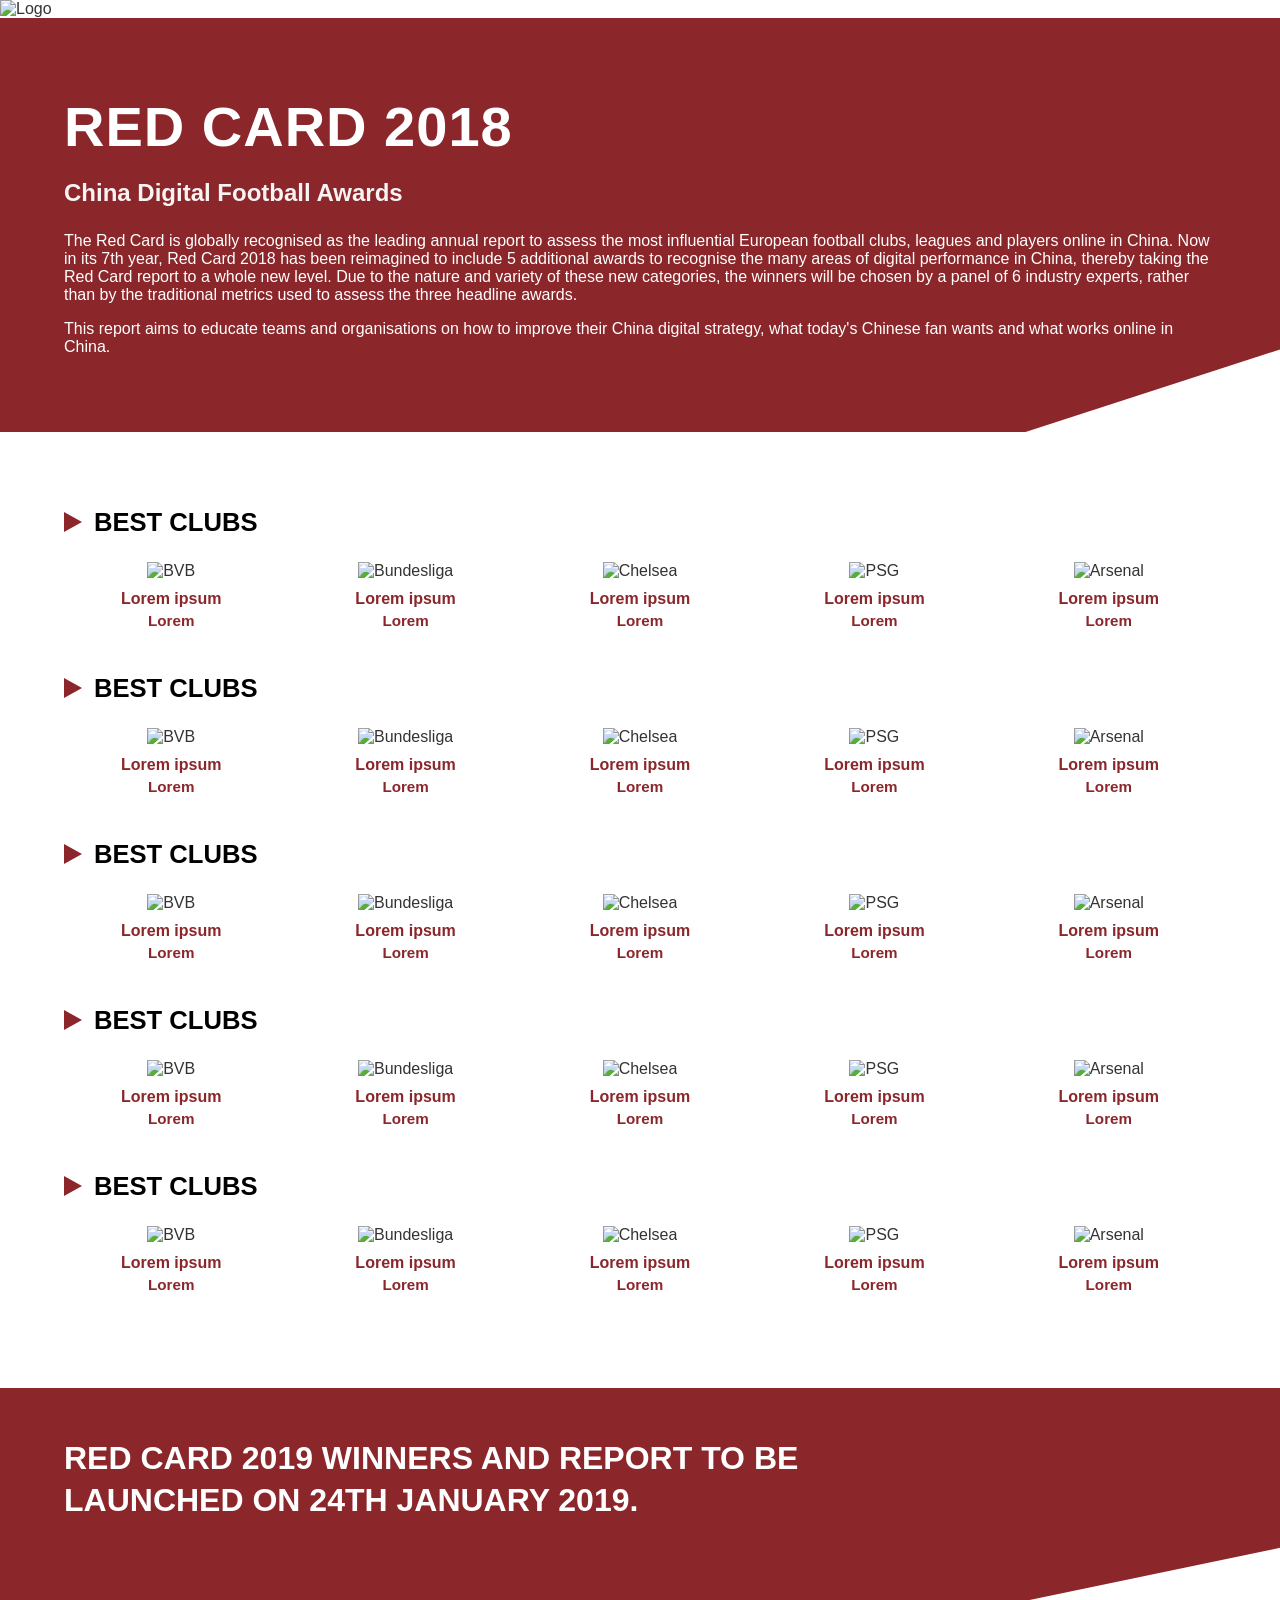
==== commit 309f8527: "Update index.html" ====
--- a/index.html
+++ b/index.html
@@ -3,200 +3,98 @@
 <head>
   <meta charset="UTF-8">
   <meta name="viewport" content="width=device-width, initial-scale=1.0">
-  <title>Red Card 2018</title>
-<link rel="stylesheet" href="style.css">
-
+  <title>Red Card 2018 - China Digital Football Awards</title>
+  <link rel="stylesheet" href="style.css">
 </head>
 <body>
 
-  <!-- Top Hero Section -->
-  <header class="hero-section">
-    <div class="logo-container">
-      <img src="images/logo0.png" alt="Logo" class="site-logo">
-    </div>
-    <h1 class="hero-title">RED CARD 2018</h1>
-    <p class="hero-subtitle">China Digital Football Awards</p>
-    <p class="hero-description">
-      The Red Card is globally recognized as the leading annual report to assess the most influential European Football Clubs, Leagues, and Players online in China. Now in its 7th year, Red Card 2018 has been expanded to include 5 additional award categories to recognize the many areas of digital performance in China.
-    </p>
-    <p class="hero-description">
-      It is our aim to educate fans and organizations on how to improve their China digital strategy, host today's Chinese fan base, and see what works online in China.
-    </p>
+  <!-- TOP HEADER (Logo always at top-left end) -->
+  <header class="top-header">
+    <img src="logo.png" alt="Logo" class="site-logo">
   </header>
 
-  <!-- Main Content Container -->
+  <!-- MAIN HERO SECTION -->
+  <section class="hero-section">
+    <h1 class="hero-title">RED CARD 2018</h1>
+    <h2 class="hero-subtitle">China Digital Football Awards</h2>
+    <p class="hero-desc">
+      The Red Card is globally recognised as the leading annual report to assess the most influential European football clubs, leagues and players online in China. Now in its 7th year, Red Card 2018 has been reimagined to include 5 additional awards to recognise the many areas of digital performance in China, thereby taking the Red Card report to a whole new level. Due to the nature and variety of these new categories, the winners will be chosen by a panel of 6 industry experts, rather than by the traditional metrics used to assess the three headline awards.
+    </p>
+    <p class="hero-desc">
+      This report aims to educate teams and organisations on how to improve their China digital strategy, what today's Chinese fan wants and what works online in China.
+    </p>
+  </section>
+
+  <!-- CONTENT SECTION (Categories & Grid) -->
   <main class="content-container">
+    
+    <!-- CATEGORY 1 -->
+    <section class="category-row">
+      <h3 class="category-title">BEST CLUBS</h3>
+      <div class="cards-grid">
+        <div class="card"><img src="bvb.png" alt="BVB"><div class="card-title">Lorem ipsum</div><div class="card-desc">Lorem</div></div>
+        <div class="card"><img src="bundesliga.png" alt="Bundesliga"><div class="card-title">Lorem ipsum</div><div class="card-desc">Lorem</div></div>
+        <div class="card"><img src="chelsea.png" alt="Chelsea"><div class="card-title">Lorem ipsum</div><div class="card-desc">Lorem</div></div>
+        <div class="card"><img src="psg.png" alt="PSG"><div class="card-title">Lorem ipsum</div><div class="card-desc">Lorem</div></div>
+        <div class="card"><img src="arsenal.png" alt="Arsenal"><div class="card-title">Lorem ipsum</div><div class="card-desc">Lorem</div></div>
+      </div>
+    </section>
 
-    <!-- Category Row 1 -->
-    <div class="category-row">
-      <h2 class="category-title">BEST CLUBS</h2>
+    <!-- CATEGORY 2 -->
+    <section class="category-row">
+      <h3 class="category-title">BEST CLUBS</h3>
       <div class="cards-grid">
-        <div class="card">
-          <img src="https://upload.wikimedia.org/wikipedia/commons/6/67/Borussia_Dortmund_logo.svg" alt="BVB">
-          <div class="card-title">Lorem ipsum</div>
-          <div class="card-desc">Lorem</div>
-        </div>
-        <div class="card">
-          <img src="https://upload.wikimedia.org/wikipedia/en/d/df/Bundesliga_logo_%282017%29.svg" alt="Bundesliga">
-          <div class="card-title">Lorem ipsum</div>
-          <div class="card-desc">Lorem</div>
-        </div>
-        <div class="card">
-          <img src="https://upload.wikimedia.org/wikipedia/en/c/cc/Chelsea_FC.svg" alt="Chelsea">
-          <div class="card-title">Lorem ipsum</div>
-          <div class="card-desc">Lorem</div>
-        </div>
-        <div class="card">
-          <img src="https://upload.wikimedia.org/wikipedia/en/a/a7/Paris_Saint-Germain_F.C..svg" alt="PSG">
-          <div class="card-title">Lorem ipsum</div>
-          <div class="card-desc">Lorem</div>
-        </div>
-        <div class="card">
-          <img src="https://upload.wikimedia.org/wikipedia/en/5/53/Arsenal_FC.svg" alt="Arsenal">
-          <div class="card-title">Lorem ipsum</div>
-          <div class="card-desc">Lorem</div>
-        </div>
+        <div class="card"><img src="bvb.png" alt="BVB"><div class="card-title">Lorem ipsum</div><div class="card-desc">Lorem</div></div>
+        <div class="card"><img src="bundesliga.png" alt="Bundesliga"><div class="card-title">Lorem ipsum</div><div class="card-desc">Lorem</div></div>
+        <div class="card"><img src="chelsea.png" alt="Chelsea"><div class="card-title">Lorem ipsum</div><div class="card-desc">Lorem</div></div>
+        <div class="card"><img src="psg.png" alt="PSG"><div class="card-title">Lorem ipsum</div><div class="card-desc">Lorem</div></div>
+        <div class="card"><img src="arsenal.png" alt="Arsenal"><div class="card-title">Lorem ipsum</div><div class="card-desc">Lorem</div></div>
       </div>
-    </div>
+    </section>
 
-    <!-- Category Row 2 -->
-    <div class="category-row">
-      <h2 class="category-title">BEST CLUBS</h2>
+    <!-- CATEGORY 3 -->
+    <section class="category-row">
+      <h3 class="category-title">BEST CLUBS</h3>
       <div class="cards-grid">
-        <div class="card">
-          <img src="https://upload.wikimedia.org/wikipedia/commons/6/67/Borussia_Dortmund_logo.svg" alt="BVB">
-          <div class="card-title">Lorem ipsum</div>
-          <div class="card-desc">Lorem</div>
-        </div>
-        <div class="card">
-          <img src="https://upload.wikimedia.org/wikipedia/en/d/df/Bundesliga_logo_%282017%29.svg" alt="Bundesliga">
-          <div class="card-title">Lorem ipsum</div>
-          <div class="card-desc">Lorem</div>
-        </div>
-        <div class="card">
-          <img src="https://upload.wikimedia.org/wikipedia/en/c/cc/Chelsea_FC.svg" alt="Chelsea">
-          <div class="card-title">Lorem ipsum</div>
-          <div class="card-desc">Lorem</div>
-        </div>
-        <div class="card">
-          <img src="https://upload.wikimedia.org/wikipedia/en/a/a7/Paris_Saint-Germain_F.C..svg" alt="PSG">
-          <div class="card-title">Lorem ipsum</div>
-          <div class="card-desc">Lorem</div>
-        </div>
-        <div class="card">
-          <img src="https://upload.wikimedia.org/wikipedia/en/5/53/Arsenal_FC.svg" alt="Arsenal">
-          <div class="card-title">Lorem ipsum</div>
-          <div class="card-desc">Lorem</div>
-        </div>
+        <div class="card"><img src="bvb.png" alt="BVB"><div class="card-title">Lorem ipsum</div><div class="card-desc">Lorem</div></div>
+        <div class="card"><img src="bundesliga.png" alt="Bundesliga"><div class="card-title">Lorem ipsum</div><div class="card-desc">Lorem</div></div>
+        <div class="card"><img src="chelsea.png" alt="Chelsea"><div class="card-title">Lorem ipsum</div><div class="card-desc">Lorem</div></div>
+        <div class="card"><img src="psg.png" alt="PSG"><div class="card-title">Lorem ipsum</div><div class="card-desc">Lorem</div></div>
+        <div class="card"><img src="arsenal.png" alt="Arsenal"><div class="card-title">Lorem ipsum</div><div class="card-desc">Lorem</div></div>
       </div>
-    </div>
+    </section>
 
-    <!-- Category Row 3 -->
-    <div class="category-row">
-      <h2 class="category-title">BEST CLUBS</h2>
+    <!-- CATEGORY 4 -->
+    <section class="category-row">
+      <h3 class="category-title">BEST CLUBS</h3>
       <div class="cards-grid">
-        <div class="card">
-          <img src="https://upload.wikimedia.org/wikipedia/commons/6/67/Borussia_Dortmund_logo.svg" alt="BVB">
-          <div class="card-title">Lorem ipsum</div>
-          <div class="card-desc">Lorem</div>
-        </div>
-        <div class="card">
-          <img src="https://upload.wikimedia.org/wikipedia/en/d/df/Bundesliga_logo_%282017%29.svg" alt="Bundesliga">
-          <div class="card-title">Lorem ipsum</div>
-          <div class="card-desc">Lorem</div>
-        </div>
-        <div class="card">
-          <img src="https://upload.wikimedia.org/wikipedia/en/c/cc/Chelsea_FC.svg" alt="Chelsea">
-          <div class="card-title">Lorem ipsum</div>
-          <div class="card-desc">Lorem</div>
-        </div>
-        <div class="card">
-          <img src="https://upload.wikimedia.org/wikipedia/en/a/a7/Paris_Saint-Germain_F.C..svg" alt="PSG">
-          <div class="card-title">Lorem ipsum</div>
-          <div class="card-desc">Lorem</div>
-        </div>
-        <div class="card">
-          <img src="https://upload.wikimedia.org/wikipedia/en/5/53/Arsenal_FC.svg" alt="Arsenal">
-          <div class="card-title">Lorem ipsum</div>
-          <div class="card-desc">Lorem</div>
-        </div>
+        <div class="card"><img src="bvb.png" alt="BVB"><div class="card-title">Lorem ipsum</div><div class="card-desc">Lorem</div></div>
+        <div class="card"><img src="bundesliga.png" alt="Bundesliga"><div class="card-title">Lorem ipsum</div><div class="card-desc">Lorem</div></div>
+        <div class="card"><img src="chelsea.png" alt="Chelsea"><div class="card-title">Lorem ipsum</div><div class="card-desc">Lorem</div></div>
+        <div class="card"><img src="psg.png" alt="PSG"><div class="card-title">Lorem ipsum</div><div class="card-desc">Lorem</div></div>
+        <div class="card"><img src="arsenal.png" alt="Arsenal"><div class="card-title">Lorem ipsum</div><div class="card-desc">Lorem</div></div>
       </div>
-    </div>
+    </section>
 
-    <!-- Category Row 4 -->
-    <div class="category-row">
-      <h2 class="category-title">BEST CLUBS</h2>
+    <!-- CATEGORY 5 -->
+    <section class="category-row">
+      <h3 class="category-title">BEST CLUBS</h3>
       <div class="cards-grid">
-        <div class="card">
-          <img src="https://upload.wikimedia.org/wikipedia/commons/6/67/Borussia_Dortmund_logo.svg" alt="BVB">
-          <div class="card-title">Lorem ipsum</div>
-          <div class="card-desc">Lorem</div>
-        </div>
-        <div class="card">
-          <img src="https://upload.wikimedia.org/wikipedia/en/d/df/Bundesliga_logo_%282017%29.svg" alt="Bundesliga">
-          <div class="card-title">Lorem ipsum</div>
-          <div class="card-desc">Lorem</div>
-        </div>
-        <div class="card">
-          <img src="https://upload.wikimedia.org/wikipedia/en/c/cc/Chelsea_FC.svg" alt="Chelsea">
-          <div class="card-title">Lorem ipsum</div>
-          <div class="card-desc">Lorem</div>
-        </div>
-        <div class="card">
-          <img src="https://upload.wikimedia.org/wikipedia/en/a/a7/Paris_Saint-Germain_F.C..svg" alt="PSG">
-          <div class="card-title">Lorem ipsum</div>
-          <div class="card-desc">Lorem</div>
-        </div>
-        <div class="card">
-          <img src="https://upload.wikimedia.org/wikipedia/en/5/53/Arsenal_FC.svg" alt="Arsenal">
-          <div class="card-title">Lorem ipsum</div>
-          <div class="card-desc">Lorem</div>
-        </div>
+        <div class="card"><img src="bvb.png" alt="BVB"><div class="card-title">Lorem ipsum</div><div class="card-desc">Lorem</div></div>
+        <div class="card"><img src="bundesliga.png" alt="Bundesliga"><div class="card-title">Lorem ipsum</div><div class="card-desc">Lorem</div></div>
+        <div class="card"><img src="chelsea.png" alt="Chelsea"><div class="card-title">Lorem ipsum</div><div class="card-desc">Lorem</div></div>
+        <div class="card"><img src="psg.png" alt="PSG"><div class="card-title">Lorem ipsum</div><div class="card-desc">Lorem</div></div>
+        <div class="card"><img src="arsenal.png" alt="Arsenal"><div class="card-title">Lorem ipsum</div><div class="card-desc">Lorem</div></div>
       </div>
-    </div>
-
-    <!-- Category Row 5 -->
-    <div class="category-row">
-      <h2 class="category-title">BEST CLUBS</h2>
-      <div class="cards-grid">
-        <div class="card">
-          <img src="https://upload.wikimedia.org/wikipedia/commons/6/67/Borussia_Dortmund_logo.svg" alt="BVB">
-          <div class="card-title">Lorem ipsum</div>
-          <div class="card-desc">Lorem</div>
-        </div>
-        <div class="card">
-          <img src="https://upload.wikimedia.org/wikipedia/en/d/df/Bundesliga_logo_%282017%29.svg" alt="Bundesliga">
-          <div class="card-title">Lorem ipsum</div>
-          <div class="card-desc">Lorem</div>
-        </div>
-        <div class="card">
-          <img src="https://upload.wikimedia.org/wikipedia/en/c/cc/Chelsea_FC.svg" alt="Chelsea">
-          <div class="card-title">Lorem ipsum</div>
-          <div class="card-desc">Lorem</div>
-        </div>
-        <div class="card">
-          <img src="https://upload.wikimedia.org/wikipedia/en/a/a7/Paris_Saint-Germain_F.C..svg" alt="PSG">
-          <div class="card-title">Lorem ipsum</div>
-          <div class="card-desc">Lorem</div>
-        </div>
-        <div class="card">
-          <img src="https://upload.wikimedia.org/wikipedia/en/5/53/Arsenal_FC.svg" alt="Arsenal">
-          <div class="card-title">Lorem ipsum</div>
-          <div class="card-desc">Lorem</div>
-        </div>
-      </div>
-    </div>
+    </section>
 
   </main>
 
-  <!-- Footer Banner Section -->
+  <!-- FOOTER BANNER -->
   <footer class="footer-banner">
-    <p class="footer-text">
+    <h2 class="footer-text">
       RED CARD 2019 WINNERS AND REPORT TO BE LAUNCHED ON 24TH JANUARY 2019.
-    </p>
-    <a href="submission.html" class="btn-goto-submission">
-      NEXT PAGE &rsaquo;
-    </a>
+    </h2>
   </footer>
 
 </body>
--- a/style.css
+++ b/style.css
@@ -19,100 +19,110 @@
   --border-light: rgba(255, 255, 255, 0.4);
 }
 
-/* Common Logo Style - Center Aligned */
+/* =======================================
+   HEADER LOGO FIX (Top-Left Alignment)
+   ======================================= */
 .logo-container, .form-header {
   display: flex;
-  justify-content: center;
+  justify-content: flex-start;
   align-items: center;
-}
-
-.logo {
-  width: 55px;
-  height: 55px;
+  padding: 15px 5%; /* Aligned further to left end */
+  background-color: transparent;
+}
+
+/* Hero Section Logo Override (For Red Card Page) */
+.hero-section .logo {
+  width: 50px !important;  /* Logo size reduced to match original */
+  height: 50px !important;
+  max-width: 50px !important;
+  max-height: 50px !important;
   border-radius: 50%;
-  margin: 0 auto;
   object-fit: contain;
   display: block;
-}
-
-/* Top Hero Section */
+  margin: 0 0 20px 0 !important; /* Top Left position inside container */
+}
+
+/* Submission Page Header Logo */
+.form-header .logo {
+  width: 45px;
+  height: 45px;
+  border-radius: 50%;
+  object-fit: contain;
+  display: block;
+  margin: 0;
+}
+
+/* =======================================
+   HERO SECTION (Red Card Page)
+   ======================================= */
 .hero-section {
   background-color: var(--maroon-bg);
   color: var(--text-white);
-  padding: 50px 8% 65px 8%;
+  padding: 30px 5% 60px 5%;
   width: 100vw;
   position: relative;
   left: 50%;
   right: 50%;
   margin-left: -50vw;
   margin-right: -50vw;
-  text-align: center; /* Text Centered */
-  clip-path: polygon(
-    0 0, 
-    100% 0, 
-    100% calc(100% - 70px), 
-    calc(100% - 100px) 100%, 
-    0 100%
-  ) !important;
-}
-
-.hero-section .logo {
-  margin-bottom: 25px;
+  text-align: left;
+  /* Slanted Edge Cut - Exact Angle Match */
+  clip-path: polygon(0 0, 100% 0, 100% 80%, 80% 100%, 0 100%) !important;
 }
 
 .hero-title {
-  font-size: 4rem; /* Font Size Increased Even More */
+  font-size: 3.5rem;
   font-weight: 800;
   letter-spacing: 1px;
-  margin-bottom: 8px;
+  margin-bottom: 5px;
+  text-transform: uppercase;
 }
 
 .hero-subtitle {
-  font-size: 1.6rem; /* Font Size Increased Even More */
+  font-size: 1.5rem;
+  font-weight: bold;
   opacity: 0.95;
   margin-bottom: 25px;
 }
 
 .hero-description {
-  font-size: 1.25rem; /* Font Size Increased Even More */
+  font-size: 1.1rem;
   line-height: 1.6;
-  max-width: 900px;
-  margin: 0 auto 18px auto; /* Centered layout */
+  max-width: 850px;
+  margin-bottom: 15px;
   opacity: 0.92;
 }
 
 /* Main Content Container */
 .content-container {
-  padding: 50px 8%;
+  padding: 50px 5%;
   width: 100%;
 }
 
 .category-row {
-  margin-bottom: 40px;
-}
-
+  margin-bottom: 45px;
+}
+
+/* Red Triangle Bullets */
 .category-title {
-  font-size: 1.4rem; /* Font Size Increased Even More */
-  font-weight: bold;
+  font-size: 1.6rem;
+  font-weight: 800;
   text-transform: uppercase;
-  margin-bottom: 20px;
+  margin-bottom: 25px;
   display: flex;
   align-items: center;
-  justify-content: center; /* Centered */
   gap: 12px;
-  color: #222222;
-}
-
-/* Bullets Size and Style Changed (■ symbol) */
-.bullet-marker {
+  color: #000000;
+}
+
+.category-title::before {
+  content: "";
   display: inline-block;
-  width: 12px; /* Set a specific width/height */
-  height: 12px;
-  background-color: transparent; /* Assuming transparent for now */
-  /* Or if it's a solid square, you'd use background-color */
-  /* If using a character: */
-  font-size: 1rem; /* Adjust character size */
-  margin-right: 8px;
+  width: 0;
+  height: 0;
+  border-top: 10px solid transparent;
+  border-bottom: 10px solid transparent;
+  border-left: 18px solid var(--maroon-bg);
 }
 
 .cards-grid {
@@ -126,69 +136,47 @@
 }
 
 .card img {
-  width: 70px; /* Logo Size Increased slightly */
-  height: 70px;
+  width: 65px;
+  height: 65px;
   object-fit: contain;
   margin-bottom: 10px;
 }
 
 .card-title {
-  font-size: 1.1rem; /* Font Size Increased Even More */
-  font-weight: bold;
-  color: #333333;
+  font-size: 1rem;
+  font-weight: bold;
+  color: #8B262A;
   margin-bottom: 4px;
 }
 
 .card-desc {
-  font-size: 1rem; /* Font Size Increased Even More */
-  color: #666666;
+  font-size: 0.95rem;
+  font-weight: bold;
+  color: #8B262A;
 }
 
 /* Footer Banner Section */
 .footer-banner {
   background-color: var(--maroon-bg);
   color: var(--text-white);
-  padding: 50px 8% 80px 8%;
+  padding: 50px 5% 80px 5%;
   width: 100vw;
   position: relative;
   left: 50%;
   right: 50%;
   margin-left: -50vw;
   margin-right: -50vw;
-  clip-path: polygon(
-    0 0, 
-    100% 0, 
-    100% calc(100% - 70px), 
-    calc(100% - 100px) 100%, 
-    0 100%
-  ) !important;
-  display: flex;
-  flex-direction: column;
-  align-items: center; /* Centered */
-  text-align: center; /* Centered */
-  gap: 20px;
+  text-align: left;
+  clip-path: polygon(0 0, 100% 0, 100% 75%, 80% 100%, 0 100%) !important;
 }
 
 .footer-text {
-  font-size: 1.5rem; /* Font Size Increased Even More */
-  font-weight: bold;
+  font-size: 2rem;
+  font-weight: 800;
   text-transform: uppercase;
-  line-height: 1.4;
+  line-height: 1.3;
   margin: 0;
   max-width: 850px;
-}
-
-.btn-goto-submission {
-  display: inline-block;
-  background-color: #ffffff;
-  color: #000000;
-  padding: 14px 26px; /* Padding Increased */
-  font-size: 1.1rem; /* Font Size Increased Even More */
-  font-weight: bold;
-  text-decoration: none;
-  text-transform: uppercase;
-  border-radius: 2px;
-  letter-spacing: 0.5px;
 }
 
 /* =======================================
@@ -199,15 +187,15 @@
 }
 
 .form-header {
-  padding: 25px 8%;
+  padding: 15px 5%;
   background-color: #ffffff;
-  justify-content: center; /* Centered */
+  justify-content: flex-start;
 }
 
 .form-page-container {
   background-color: var(--maroon-bg);
   color: var(--text-white);
-  padding: 50px 8% 70px 8%;
+  padding: 50px 5% 80px 5%;
   width: 100vw;
   min-height: calc(100vh - 90px);
   position: relative;
@@ -218,22 +206,9 @@
   display: flex;
   justify-content: space-between;
   gap: 50px;
-  text-align: left; /* *Crucially* Left Aligned Left Section */
-  clip-path: polygon(
-    0 0, 
-    100% 0, 
-    100% calc(100% - 70px), 
-    calc(100% - 100px) 100%, 
-    0 100%
-  ) !important;
-}
-
-/* Specific class to left-align right section inputs and textareas */
-.left-align-inputs .form-right-container .form-input,
-.left-align-inputs .form-right-container .form-textarea,
-.left-align-inputs .form-right-container .award-checkbox-label {
-  text-align: left;
-  justify-content: flex-start; /* For flex-based label */
+  text-align: left;
+  /* Slanted Edge Cut - Exact Angle Match */
+  clip-path: polygon(0 0, 100% 0, 100% 85%, 80% 100%, 0 100%) !important;
 }
 
 .form-left-info {
@@ -241,27 +216,28 @@
 }
 
 .form-main-heading {
-  font-size: 4.5rem; /* Font Size Increased Even More */
+  font-size: 4.5rem;
   font-weight: 800;
   margin-top: 0;
-  margin-bottom: 22px;
-  text-transform: uppercase;
+  margin-bottom: 20px;
+  color: #ffffff;
 }
 
 .form-info-text {
-  font-size: 1.25rem; /* Font Size Increased Even More */
+  font-size: 1.1rem;
   line-height: 1.6;
-  opacity: 0.95;
-  max-width: 400px;
-  margin: 0 0 30px 0; /* Aligned Left */
+  color: #000000;
+  font-weight: 600;
+  max-width: 420px;
+  margin-bottom: 30px;
 }
 
 .form-deadline-text {
-  font-size: 1.45rem; /* Font Size Increased Even More */
-  font-weight: bold;
-  max-width: 350px;
+  font-size: 1.35rem;
+  font-weight: 800;
+  color: #000000;
+  max-width: 380px;
   line-height: 1.4;
-  margin: 0; /* Aligned Left */
 }
 
 .form-right-container {
@@ -269,25 +245,26 @@
 }
 
 .form-group {
-  margin-bottom: 15px;
+  margin-bottom: 18px;
 }
 
 .form-input {
   width: 100%;
-  padding: 12px 14px;
+  padding: 14px 16px;
   background: transparent;
   border: 1px solid var(--border-light);
   color: #ffffff;
-  font-size: 1.15rem; /* Font Size Increased Even More */
+  font-size: 1.1rem;
   outline: none;
+  text-align: left;
 }
 
 .form-input::placeholder {
-  color: rgba(255, 255, 255, 0.8);
+  color: rgba(255, 255, 255, 0.85);
 }
 
 .awards-section-title {
-  font-size: 1.5rem; /* Font Size Increased Even More */
+  font-size: 1.5rem;
   font-weight: bold;
   margin-top: 25px;
   margin-bottom: 6px;
@@ -295,84 +272,55 @@
 }
 
 .awards-instruction {
-  font-size: 1.05rem; /* Font Size Increased Even More */
+  font-size: 0.95rem;
   opacity: 0.85;
+  margin-bottom: 20px;
+  text-align: left;
+}
+
+.award-item {
   margin-bottom: 18px;
-  text-align: left;
-}
-
-.award-item {
-  margin-bottom: 15px;
 }
 
 .award-checkbox-label {
   display: flex;
   align-items: center;
-  /* alignment handled by .left-align-inputs class */
+  justify-content: flex-start;
   gap: 10px;
-  font-size: 1.15rem; /* Font Size Increased Even More */
-  font-weight: bold;
-  margin-bottom: 8px;
+  font-size: 1.1rem;
+  font-weight: bold;
+  margin-bottom: 10px;
   cursor: pointer;
-}
-
-/* Bullet icon alignment fix */
-.bullet-marker {
-    margin-right: 10px;
+  text-align: left;
 }
 
 .form-textarea {
   width: 100%;
-  height: 80px; /* Height increased */
+  height: 75px;
   background: transparent;
   border: 1px solid var(--border-light);
   color: #ffffff;
-  padding: 12px; /* Padding increased */
-  font-size: 1.1rem; /* Font Size Increased Even More */
+  padding: 12px;
+  font-size: 1rem;
   resize: none;
   outline: none;
+  text-align: left;
 }
 
 .form-textarea::placeholder {
-  color: rgba(255, 255, 255, 0.7);
-}
-
-/* Status Icons (square and check) - Minimal CSS example, replace with actual icon styles if needed */
-.status-icon {
-    display: inline-block;
-    width: 16px;
-    height: 16px;
-    background-size: contain;
-    background-repeat: no-repeat;
-    background-position: center;
-    margin-left: 10px; /* Adjust spacing */
-}
-/* Placeholder solid square style for checked, update with actual tick graphic */
-.icon-checked {
-    background-color: white; 
-}
-
-
-/* Submit Button in Checkbox Style */
-.checkbox-style-btn {
-  display: flex;
-  align-items: center;
-  justify-content: flex-start; /* Align left */
+  color: rgba(255, 255, 255, 0.75);
+}
+
+.btn-submit {
   width: 100%;
   background-color: #ffffff;
   color: #000000;
   border: none;
-  padding: 14px 18px; /* Padding Increased */
-  font-size: 1.25rem; /* Font Size Increased Even More */
+  padding: 16px;
+  font-size: 1.25rem;
   font-weight: bold;
   cursor: pointer;
-  margin-top: 20px;
+  margin-top: 25px;
   border-radius: 2px;
-  text-align: left;
-  gap: 12px;
-}
-
-/* Overwrite submit button hover if needed */
-.btn-submit:hover {
-    opacity: 0.9;
-}
+  text-align: center;
+}
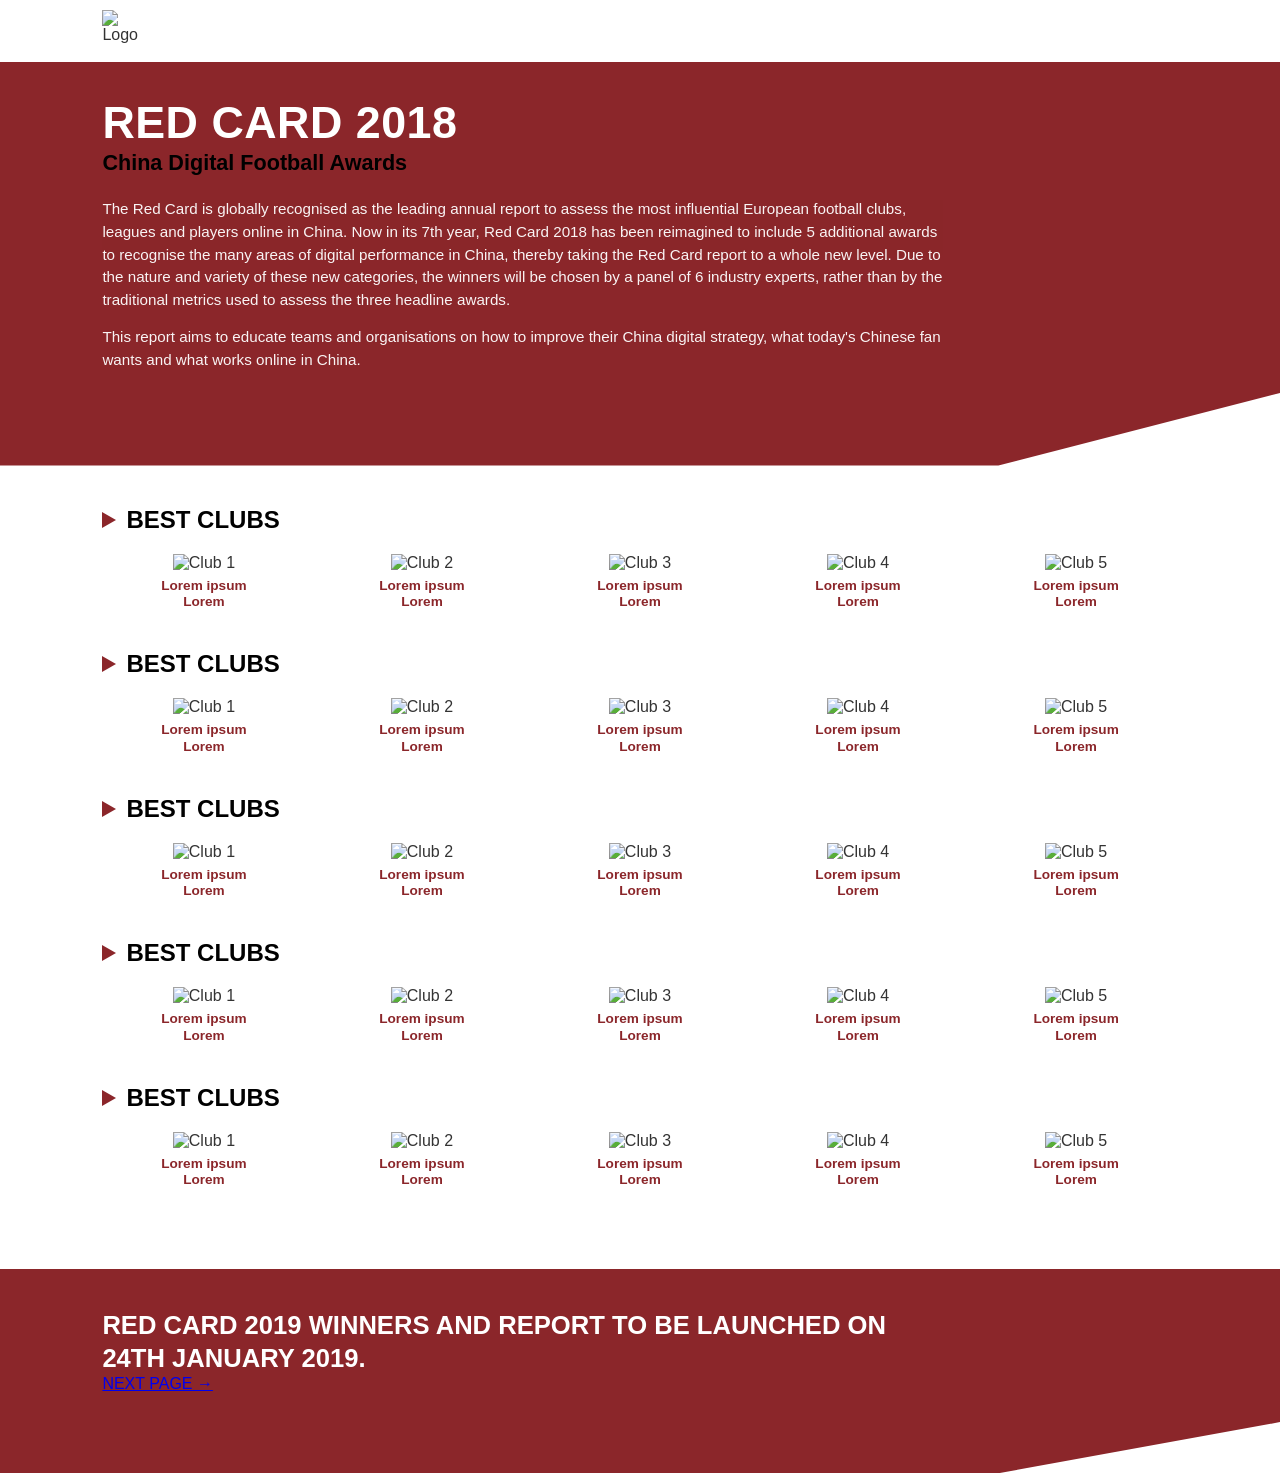
==== commit ebb88a24: "Update index.html" ====
--- a/index.html
+++ b/index.html
@@ -8,7 +8,7 @@
 </head>
 <body>
 
-  <!-- TOP HEADER (Logo always at top-left end) -->
+  <!-- TOP HEADER (Logo linked to logo.png) -->
   <header class="top-header">
     <img src="logo.png" alt="Logo" class="site-logo">
   </header>
@@ -32,11 +32,11 @@
     <section class="category-row">
       <h3 class="category-title">BEST CLUBS</h3>
       <div class="cards-grid">
-        <div class="card"><img src="bvb.png" alt="BVB"><div class="card-title">Lorem ipsum</div><div class="card-desc">Lorem</div></div>
-        <div class="card"><img src="bundesliga.png" alt="Bundesliga"><div class="card-title">Lorem ipsum</div><div class="card-desc">Lorem</div></div>
-        <div class="card"><img src="chelsea.png" alt="Chelsea"><div class="card-title">Lorem ipsum</div><div class="card-desc">Lorem</div></div>
-        <div class="card"><img src="psg.png" alt="PSG"><div class="card-title">Lorem ipsum</div><div class="card-desc">Lorem</div></div>
-        <div class="card"><img src="arsenal.png" alt="Arsenal"><div class="card-title">Lorem ipsum</div><div class="card-desc">Lorem</div></div>
+        <div class="card"><img src="1.png" alt="Club 1"><div class="card-title">Lorem ipsum</div><div class="card-desc">Lorem</div></div>
+        <div class="card"><img src="2.png" alt="Club 2"><div class="card-title">Lorem ipsum</div><div class="card-desc">Lorem</div></div>
+        <div class="card"><img src="3.png" alt="Club 3"><div class="card-title">Lorem ipsum</div><div class="card-desc">Lorem</div></div>
+        <div class="card"><img src="4.png" alt="Club 4"><div class="card-title">Lorem ipsum</div><div class="card-desc">Lorem</div></div>
+        <div class="card"><img src="5.png" alt="Club 5"><div class="card-title">Lorem ipsum</div><div class="card-desc">Lorem</div></div>
       </div>
     </section>
 
@@ -44,11 +44,11 @@
     <section class="category-row">
       <h3 class="category-title">BEST CLUBS</h3>
       <div class="cards-grid">
-        <div class="card"><img src="bvb.png" alt="BVB"><div class="card-title">Lorem ipsum</div><div class="card-desc">Lorem</div></div>
-        <div class="card"><img src="bundesliga.png" alt="Bundesliga"><div class="card-title">Lorem ipsum</div><div class="card-desc">Lorem</div></div>
-        <div class="card"><img src="chelsea.png" alt="Chelsea"><div class="card-title">Lorem ipsum</div><div class="card-desc">Lorem</div></div>
-        <div class="card"><img src="psg.png" alt="PSG"><div class="card-title">Lorem ipsum</div><div class="card-desc">Lorem</div></div>
-        <div class="card"><img src="arsenal.png" alt="Arsenal"><div class="card-title">Lorem ipsum</div><div class="card-desc">Lorem</div></div>
+        <div class="card"><img src="1.png" alt="Club 1"><div class="card-title">Lorem ipsum</div><div class="card-desc">Lorem</div></div>
+        <div class="card"><img src="2.png" alt="Club 2"><div class="card-title">Lorem ipsum</div><div class="card-desc">Lorem</div></div>
+        <div class="card"><img src="3.png" alt="Club 3"><div class="card-title">Lorem ipsum</div><div class="card-desc">Lorem</div></div>
+        <div class="card"><img src="4.png" alt="Club 4"><div class="card-title">Lorem ipsum</div><div class="card-desc">Lorem</div></div>
+        <div class="card"><img src="5.png" alt="Club 5"><div class="card-title">Lorem ipsum</div><div class="card-desc">Lorem</div></div>
       </div>
     </section>
 
@@ -56,11 +56,11 @@
     <section class="category-row">
       <h3 class="category-title">BEST CLUBS</h3>
       <div class="cards-grid">
-        <div class="card"><img src="bvb.png" alt="BVB"><div class="card-title">Lorem ipsum</div><div class="card-desc">Lorem</div></div>
-        <div class="card"><img src="bundesliga.png" alt="Bundesliga"><div class="card-title">Lorem ipsum</div><div class="card-desc">Lorem</div></div>
-        <div class="card"><img src="chelsea.png" alt="Chelsea"><div class="card-title">Lorem ipsum</div><div class="card-desc">Lorem</div></div>
-        <div class="card"><img src="psg.png" alt="PSG"><div class="card-title">Lorem ipsum</div><div class="card-desc">Lorem</div></div>
-        <div class="card"><img src="arsenal.png" alt="Arsenal"><div class="card-title">Lorem ipsum</div><div class="card-desc">Lorem</div></div>
+        <div class="card"><img src="1.png" alt="Club 1"><div class="card-title">Lorem ipsum</div><div class="card-desc">Lorem</div></div>
+        <div class="card"><img src="2.png" alt="Club 2"><div class="card-title">Lorem ipsum</div><div class="card-desc">Lorem</div></div>
+        <div class="card"><img src="3.png" alt="Club 3"><div class="card-title">Lorem ipsum</div><div class="card-desc">Lorem</div></div>
+        <div class="card"><img src="4.png" alt="Club 4"><div class="card-title">Lorem ipsum</div><div class="card-desc">Lorem</div></div>
+        <div class="card"><img src="5.png" alt="Club 5"><div class="card-title">Lorem ipsum</div><div class="card-desc">Lorem</div></div>
       </div>
     </section>
 
@@ -68,11 +68,11 @@
     <section class="category-row">
       <h3 class="category-title">BEST CLUBS</h3>
       <div class="cards-grid">
-        <div class="card"><img src="bvb.png" alt="BVB"><div class="card-title">Lorem ipsum</div><div class="card-desc">Lorem</div></div>
-        <div class="card"><img src="bundesliga.png" alt="Bundesliga"><div class="card-title">Lorem ipsum</div><div class="card-desc">Lorem</div></div>
-        <div class="card"><img src="chelsea.png" alt="Chelsea"><div class="card-title">Lorem ipsum</div><div class="card-desc">Lorem</div></div>
-        <div class="card"><img src="psg.png" alt="PSG"><div class="card-title">Lorem ipsum</div><div class="card-desc">Lorem</div></div>
-        <div class="card"><img src="arsenal.png" alt="Arsenal"><div class="card-title">Lorem ipsum</div><div class="card-desc">Lorem</div></div>
+        <div class="card"><img src="1.png" alt="Club 1"><div class="card-title">Lorem ipsum</div><div class="card-desc">Lorem</div></div>
+        <div class="card"><img src="2.png" alt="Club 2"><div class="card-title">Lorem ipsum</div><div class="card-desc">Lorem</div></div>
+        <div class="card"><img src="3.png" alt="Club 3"><div class="card-title">Lorem ipsum</div><div class="card-desc">Lorem</div></div>
+        <div class="card"><img src="4.png" alt="Club 4"><div class="card-title">Lorem ipsum</div><div class="card-desc">Lorem</div></div>
+        <div class="card"><img src="5.png" alt="Club 5"><div class="card-title">Lorem ipsum</div><div class="card-desc">Lorem</div></div>
       </div>
     </section>
 
@@ -80,11 +80,11 @@
     <section class="category-row">
       <h3 class="category-title">BEST CLUBS</h3>
       <div class="cards-grid">
-        <div class="card"><img src="bvb.png" alt="BVB"><div class="card-title">Lorem ipsum</div><div class="card-desc">Lorem</div></div>
-        <div class="card"><img src="bundesliga.png" alt="Bundesliga"><div class="card-title">Lorem ipsum</div><div class="card-desc">Lorem</div></div>
-        <div class="card"><img src="chelsea.png" alt="Chelsea"><div class="card-title">Lorem ipsum</div><div class="card-desc">Lorem</div></div>
-        <div class="card"><img src="psg.png" alt="PSG"><div class="card-title">Lorem ipsum</div><div class="card-desc">Lorem</div></div>
-        <div class="card"><img src="arsenal.png" alt="Arsenal"><div class="card-title">Lorem ipsum</div><div class="card-desc">Lorem</div></div>
+        <div class="card"><img src="1.png" alt="Club 1"><div class="card-title">Lorem ipsum</div><div class="card-desc">Lorem</div></div>
+        <div class="card"><img src="2.png" alt="Club 2"><div class="card-title">Lorem ipsum</div><div class="card-desc">Lorem</div></div>
+        <div class="card"><img src="3.png" alt="Club 3"><div class="card-title">Lorem ipsum</div><div class="card-desc">Lorem</div></div>
+        <div class="card"><img src="4.png" alt="Club 4"><div class="card-title">Lorem ipsum</div><div class="card-desc">Lorem</div></div>
+        <div class="card"><img src="5.png" alt="Club 5"><div class="card-title">Lorem ipsum</div><div class="card-desc">Lorem</div></div>
       </div>
     </section>
 
@@ -95,6 +95,11 @@
     <h2 class="footer-text">
       RED CARD 2019 WINNERS AND REPORT TO BE LAUNCHED ON 24TH JANUARY 2019.
     </h2>
+    
+    <!-- NEXT PAGE BUTTON (Bottom Left Corner) -->
+    <div class="next-page-container">
+      <a href="submission.html" class="next-page-btn">NEXT PAGE &rarr;</a>
+    </div>
   </footer>
 
 </body>
--- a/style.css
+++ b/style.css
@@ -1,118 +1,109 @@
-/* Base Reset */
-html, body {
+/* =======================================
+   GENERAL RESET & BASE STYLES
+   ======================================= */
+* {
+  box-sizing: border-box;
   margin: 0;
   padding: 0;
-  width: 100%;
-  overflow-x: hidden;
-  background-color: #ffffff;
-  color: #333333;
-  font-family: Arial, Helvetica, sans-serif;
-}
-
-* {
-  box-sizing: border-box;
 }
 
 :root {
   --maroon-bg: #8B262A;
   --text-white: #ffffff;
+  --text-black: #000000;
   --border-light: rgba(255, 255, 255, 0.4);
 }
 
-/* =======================================
-   HEADER LOGO FIX (Top-Left Alignment)
-   ======================================= */
-.logo-container, .form-header {
+body {
+  font-family: Arial, Helvetica, sans-serif;
+  background-color: #ffffff;
+  color: #333333;
+  width: 100%;
+  overflow-x: hidden;
+}
+
+/* =======================================
+   HEADER & LOGO (Top-Left Fixed Size)
+   ======================================= */
+.top-header {
+  width: 100%;
+  padding: 10px 15px;
+  background-color: #ffffff;
   display: flex;
   justify-content: flex-start;
   align-items: center;
-  padding: 15px 5%; /* Aligned further to left end */
-  background-color: transparent;
-}
-
-/* Hero Section Logo Override (For Red Card Page) */
-.hero-section .logo {
-  width: 50px !important;  /* Logo size reduced to match original */
-  height: 50px !important;
-  max-width: 50px !important;
-  max-height: 50px !important;
-  border-radius: 50%;
+}
+
+.site-logo {
+  width: 42px !important;
+  height: 42px !important;
+  max-width: 42px !important;
+  max-height: 42px !important;
   object-fit: contain;
   display: block;
-  margin: 0 0 20px 0 !important; /* Top Left position inside container */
-}
-
-/* Submission Page Header Logo */
-.form-header .logo {
-  width: 45px;
-  height: 45px;
-  border-radius: 50%;
-  object-fit: contain;
-  display: block;
-  margin: 0;
-}
-
-/* =======================================
-   HERO SECTION (Red Card Page)
+}
+
+/* =======================================
+   RED CARD PAGE - HERO BANNER
    ======================================= */
 .hero-section {
   background-color: var(--maroon-bg);
   color: var(--text-white);
-  padding: 30px 5% 60px 5%;
-  width: 100vw;
-  position: relative;
-  left: 50%;
-  right: 50%;
-  margin-left: -50vw;
-  margin-right: -50vw;
+  padding: 35px 20px 80px 20px;
+  width: 100%;
   text-align: left;
-  /* Slanted Edge Cut - Exact Angle Match */
-  clip-path: polygon(0 0, 100% 0, 100% 80%, 80% 100%, 0 100%) !important;
+  /* Actual Slanted Corner Cut Edge at Bottom Right */
+  clip-path: polygon(0 0, 100% 0, 100% 82%, 78% 100%, 0 100%);
 }
 
 .hero-title {
-  font-size: 3.5rem;
-  font-weight: 800;
-  letter-spacing: 1px;
-  margin-bottom: 5px;
+  font-size: 2.8rem;
+  font-weight: 900;
+  color: var(--text-white);
+  margin-bottom: 2px;
+  letter-spacing: 0.5px;
   text-transform: uppercase;
 }
 
+/* Subtitle in BLACK as per actual design */
 .hero-subtitle {
+  font-size: 1.35rem;
+  font-weight: 800;
+  color: var(--text-black) !important;
+  margin-bottom: 22px;
+}
+
+.hero-desc {
+  font-size: 0.95rem;
+  line-height: 1.5;
+  color: var(--text-white);
+  margin-bottom: 14px;
+  opacity: 0.95;
+  max-width: 850px;
+}
+
+/* =======================================
+   MAIN CONTENT & CATEGORIES
+   ======================================= */
+.content-container {
+  padding: 40px 20px;
+  width: 100%;
+}
+
+.category-row {
+  margin-bottom: 40px;
+}
+
+/* Triangular Bullet */
+.category-title {
   font-size: 1.5rem;
-  font-weight: bold;
-  opacity: 0.95;
-  margin-bottom: 25px;
-}
-
-.hero-description {
-  font-size: 1.1rem;
-  line-height: 1.6;
-  max-width: 850px;
-  margin-bottom: 15px;
-  opacity: 0.92;
-}
-
-/* Main Content Container */
-.content-container {
-  padding: 50px 5%;
-  width: 100%;
-}
-
-.category-row {
-  margin-bottom: 45px;
-}
-
-/* Red Triangle Bullets */
-.category-title {
-  font-size: 1.6rem;
   font-weight: 800;
   text-transform: uppercase;
-  margin-bottom: 25px;
+  color: var(--text-black);
   display: flex;
   align-items: center;
-  gap: 12px;
-  color: #000000;
+  gap: 10px;
+  margin-bottom: 20px;
 }
 
 .category-title::before {
@@ -120,15 +111,15 @@
   display: inline-block;
   width: 0;
   height: 0;
-  border-top: 10px solid transparent;
-  border-bottom: 10px solid transparent;
-  border-left: 18px solid var(--maroon-bg);
+  border-top: 8px solid transparent;
+  border-bottom: 8px solid transparent;
+  border-left: 14px solid var(--maroon-bg);
 }
 
 .cards-grid {
   display: grid;
   grid-template-columns: repeat(5, 1fr);
-  gap: 20px;
+  gap: 15px;
 }
 
 .card {
@@ -136,127 +127,86 @@
 }
 
 .card img {
-  width: 65px;
-  height: 65px;
+  width: 55px;
+  height: 55px;
   object-fit: contain;
-  margin-bottom: 10px;
-}
-
-.card-title {
-  font-size: 1rem;
-  font-weight: bold;
-  color: #8B262A;
-  margin-bottom: 4px;
-}
-
-.card-desc {
-  font-size: 0.95rem;
-  font-weight: bold;
-  color: #8B262A;
-}
-
-/* Footer Banner Section */
+  margin-bottom: 6px;
+}
+
+.card-title, .card-desc {
+  font-size: 0.85rem;
+  font-weight: 800;
+  color: var(--maroon-bg);
+  line-height: 1.2;
+}
+
+/* =======================================
+   FOOTER BANNER
+   ======================================= */
 .footer-banner {
   background-color: var(--maroon-bg);
   color: var(--text-white);
-  padding: 50px 5% 80px 5%;
-  width: 100vw;
-  position: relative;
-  left: 50%;
-  right: 50%;
-  margin-left: -50vw;
-  margin-right: -50vw;
+  padding: 40px 20px 80px 20px;
   text-align: left;
-  clip-path: polygon(0 0, 100% 0, 100% 75%, 80% 100%, 0 100%) !important;
+  /* Slanted Edge Cut */
+  clip-path: polygon(0 0, 100% 0, 100% 75%, 78% 100%, 0 100%);
 }
 
 .footer-text {
-  font-size: 2rem;
-  font-weight: 800;
+  font-size: 1.6rem;
+  font-weight: 900;
+  line-height: 1.3;
   text-transform: uppercase;
-  line-height: 1.3;
-  margin: 0;
   max-width: 850px;
 }
 
 /* =======================================
-   SUBMISSION FORM STYLES
-   ======================================= */
-.submission-body {
-  background-color: #ffffff;
-}
-
-.form-header {
-  padding: 15px 5%;
-  background-color: #ffffff;
-  justify-content: flex-start;
-}
-
+   SUBMISSION PAGE STYLES
+   ======================================= */
 .form-page-container {
   background-color: var(--maroon-bg);
   color: var(--text-white);
-  padding: 50px 5% 80px 5%;
-  width: 100vw;
-  min-height: calc(100vh - 90px);
-  position: relative;
-  left: 50%;
-  right: 50%;
-  margin-left: -50vw;
-  margin-right: -50vw;
+  padding: 40px 20px 80px 20px;
+  width: 100%;
+  min-height: calc(100vh - 65px);
   display: flex;
-  justify-content: space-between;
-  gap: 50px;
+  flex-direction: column;
+  gap: 30px;
   text-align: left;
-  /* Slanted Edge Cut - Exact Angle Match */
-  clip-path: polygon(0 0, 100% 0, 100% 85%, 80% 100%, 0 100%) !important;
-}
-
-.form-left-info {
-  flex: 1;
+  /* Slanted Edge Cut at Bottom Right */
+  clip-path: polygon(0 0, 100% 0, 100% 88%, 78% 100%, 0 100%);
 }
 
 .form-main-heading {
-  font-size: 4.5rem;
-  font-weight: 800;
-  margin-top: 0;
+  font-size: 3.5rem;
+  font-weight: 900;
+  margin-bottom: 15px;
+  color: var(--text-white);
+}
+
+/* Text under Submission in BLACK */
+.form-info-text,
+.form-deadline-text {
+  color: var(--text-black) !important;
+  font-weight: 800;
+  font-size: 1.05rem;
+  line-height: 1.5;
   margin-bottom: 20px;
-  color: #ffffff;
-}
-
-.form-info-text {
-  font-size: 1.1rem;
-  line-height: 1.6;
-  color: #000000;
-  font-weight: 600;
-  max-width: 420px;
-  margin-bottom: 30px;
-}
-
-.form-deadline-text {
-  font-size: 1.35rem;
-  font-weight: 800;
-  color: #000000;
-  max-width: 380px;
-  line-height: 1.4;
-}
-
-.form-right-container {
-  flex: 1.2;
+  max-width: 450px;
 }
 
 .form-group {
-  margin-bottom: 18px;
+  margin-bottom: 14px;
 }
 
 .form-input {
   width: 100%;
-  padding: 14px 16px;
+  padding: 12px 14px;
   background: transparent;
   border: 1px solid var(--border-light);
-  color: #ffffff;
-  font-size: 1.1rem;
+  color: var(--text-white);
+  font-size: 1rem;
   outline: none;
-  text-align: left;
 }
 
 .form-input::placeholder {
@@ -264,47 +214,43 @@
 }
 
 .awards-section-title {
-  font-size: 1.5rem;
-  font-weight: bold;
-  margin-top: 25px;
-  margin-bottom: 6px;
-  text-align: left;
+  font-size: 1.35rem;
+  font-weight: 800;
+  margin-top: 20px;
+  margin-bottom: 4px;
+  color: var(--text-black);
 }
 
 .awards-instruction {
-  font-size: 0.95rem;
-  opacity: 0.85;
-  margin-bottom: 20px;
-  text-align: left;
+  font-size: 0.85rem;
+  color: var(--text-black);
+  margin-bottom: 18px;
 }
 
 .award-item {
-  margin-bottom: 18px;
+  margin-bottom: 16px;
 }
 
 .award-checkbox-label {
   display: flex;
   align-items: center;
-  justify-content: flex-start;
-  gap: 10px;
-  font-size: 1.1rem;
-  font-weight: bold;
-  margin-bottom: 10px;
-  cursor: pointer;
-  text-align: left;
+  gap: 8px;
+  font-size: 1rem;
+  font-weight: 800;
+  margin-bottom: 8px;
+  color: var(--text-white);
 }
 
 .form-textarea {
   width: 100%;
-  height: 75px;
+  height: 65px;
   background: transparent;
   border: 1px solid var(--border-light);
-  color: #ffffff;
-  padding: 12px;
-  font-size: 1rem;
+  color: var(--text-white);
+  padding: 10px;
+  font-size: 0.9rem;
   resize: none;
   outline: none;
-  text-align: left;
 }
 
 .form-textarea::placeholder {
@@ -313,14 +259,45 @@
 
 .btn-submit {
   width: 100%;
-  background-color: #ffffff;
-  color: #000000;
+  background-color: var(--text-white);
+  color: var(--text-black);
   border: none;
-  padding: 16px;
-  font-size: 1.25rem;
-  font-weight: bold;
+  padding: 14px;
+  font-size: 1.1rem;
+  font-weight: 900;
   cursor: pointer;
-  margin-top: 25px;
-  border-radius: 2px;
+  margin-top: 20px;
   text-align: center;
 }
+
+/* =======================================
+   DESKTOP RESPONSIVE LAYOUT
+   ======================================= */
+@media (min-width: 768px) {
+  .hero-section, .footer-banner, .form-page-container {
+    padding-left: 8%;
+    padding-right: 8%;
+  }
+
+  .content-container {
+    padding-left: 8%;
+    padding-right: 8%;
+  }
+
+  .top-header {
+    padding-left: 8%;
+  }
+
+  .form-page-container {
+    flex-direction: row;
+    justify-content: space-between;
+  }
+
+  .form-left-info {
+    flex: 1;
+  }
+
+  .form-right-container {
+    flex: 1.2;
+  }
+}
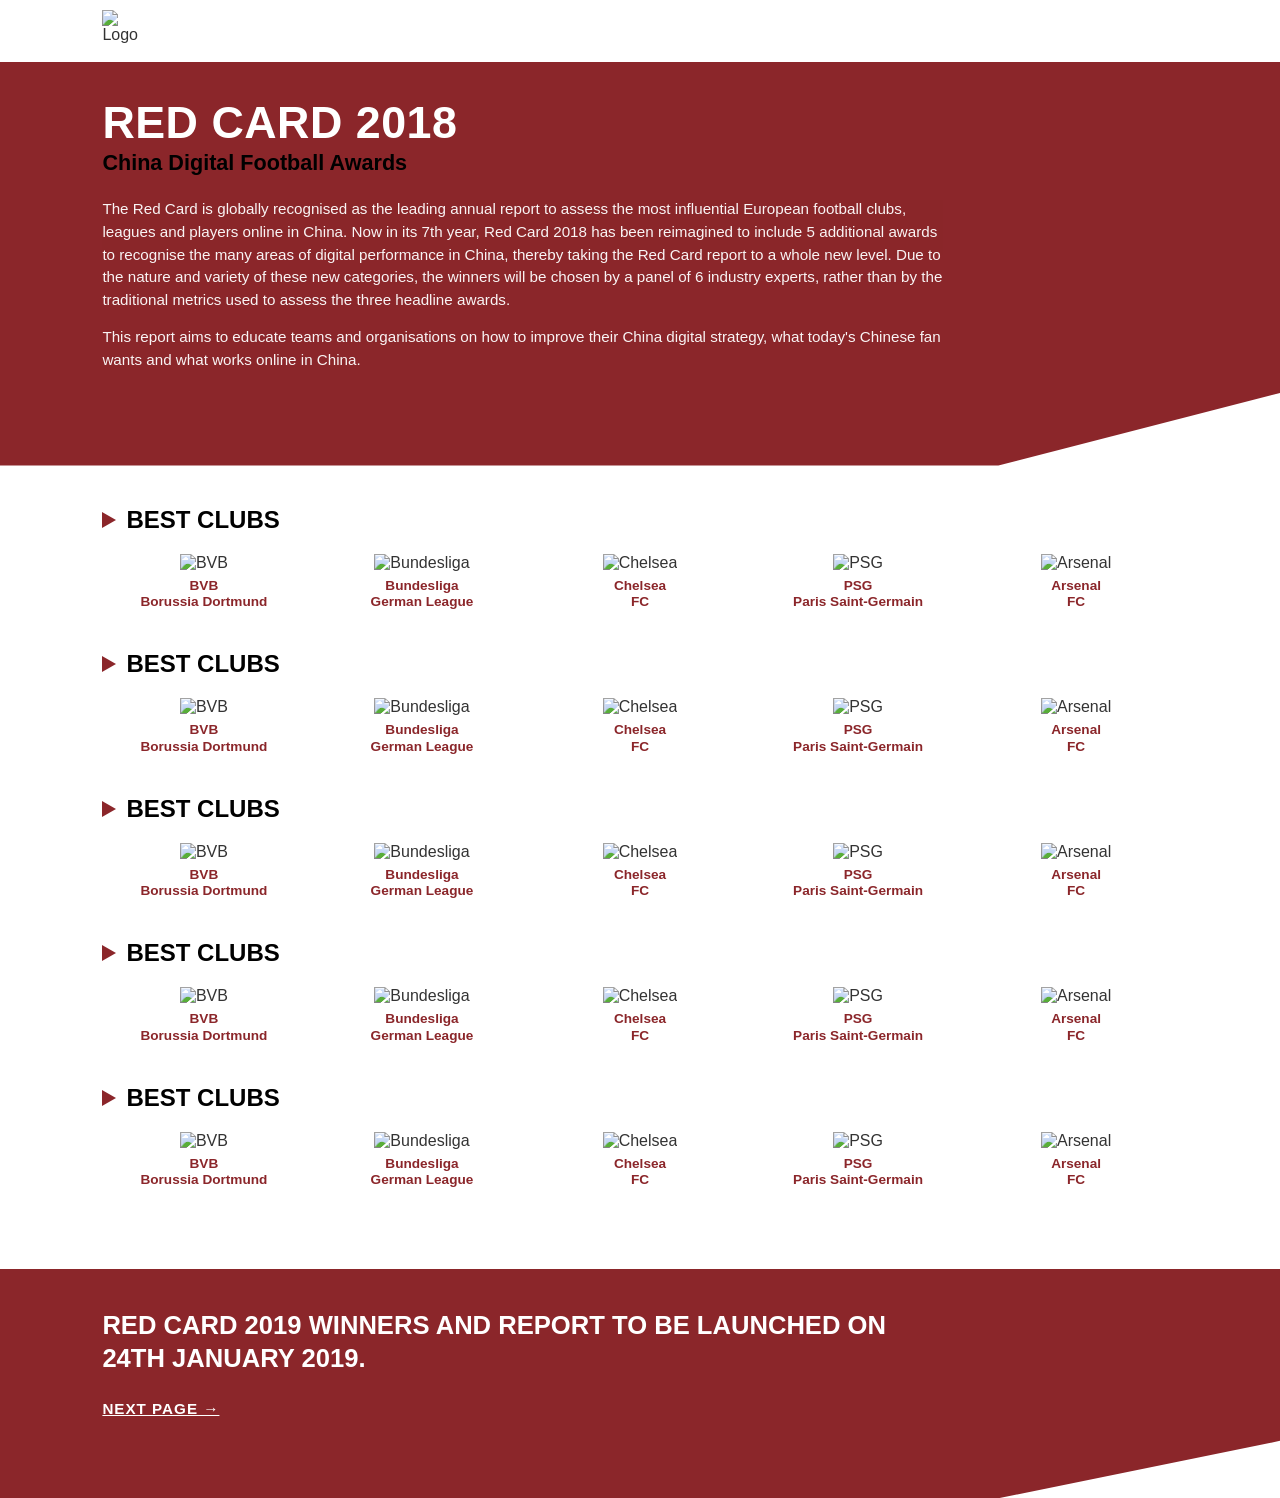
==== commit cb45f1fa: "Update index.html" ====
--- a/index.html
+++ b/index.html
@@ -8,9 +8,9 @@
 </head>
 <body>
 
-  <!-- TOP HEADER (Logo linked to logo.png) -->
+  <!-- TOP HEADER -->
   <header class="top-header">
-    <img src="logo.png" alt="Logo" class="site-logo">
+    <img src="./logo.png" alt="Logo" class="site-logo">
   </header>
 
   <!-- MAIN HERO SECTION -->
@@ -25,18 +25,18 @@
     </p>
   </section>
 
-  <!-- CONTENT SECTION (Categories & Grid) -->
+  <!-- CONTENT SECTION -->
   <main class="content-container">
     
     <!-- CATEGORY 1 -->
     <section class="category-row">
       <h3 class="category-title">BEST CLUBS</h3>
       <div class="cards-grid">
-        <div class="card"><img src="1.png" alt="Club 1"><div class="card-title">Lorem ipsum</div><div class="card-desc">Lorem</div></div>
-        <div class="card"><img src="2.png" alt="Club 2"><div class="card-title">Lorem ipsum</div><div class="card-desc">Lorem</div></div>
-        <div class="card"><img src="3.png" alt="Club 3"><div class="card-title">Lorem ipsum</div><div class="card-desc">Lorem</div></div>
-        <div class="card"><img src="4.png" alt="Club 4"><div class="card-title">Lorem ipsum</div><div class="card-desc">Lorem</div></div>
-        <div class="card"><img src="5.png" alt="Club 5"><div class="card-title">Lorem ipsum</div><div class="card-desc">Lorem</div></div>
+        <div class="card"><img src="./1.png" alt="BVB"><div class="card-title">BVB</div><div class="card-desc">Borussia Dortmund</div></div>
+        <div class="card"><img src="./2.png" alt="Bundesliga"><div class="card-title">Bundesliga</div><div class="card-desc">German League</div></div>
+        <div class="card"><img src="./3.png" alt="Chelsea"><div class="card-title">Chelsea</div><div class="card-desc">FC</div></div>
+        <div class="card"><img src="./4.png" alt="PSG"><div class="card-title">PSG</div><div class="card-desc">Paris Saint-Germain</div></div>
+        <div class="card"><img src="./5.png" alt="Arsenal"><div class="card-title">Arsenal</div><div class="card-desc">FC</div></div>
       </div>
     </section>
 
@@ -44,11 +44,11 @@
     <section class="category-row">
       <h3 class="category-title">BEST CLUBS</h3>
       <div class="cards-grid">
-        <div class="card"><img src="1.png" alt="Club 1"><div class="card-title">Lorem ipsum</div><div class="card-desc">Lorem</div></div>
-        <div class="card"><img src="2.png" alt="Club 2"><div class="card-title">Lorem ipsum</div><div class="card-desc">Lorem</div></div>
-        <div class="card"><img src="3.png" alt="Club 3"><div class="card-title">Lorem ipsum</div><div class="card-desc">Lorem</div></div>
-        <div class="card"><img src="4.png" alt="Club 4"><div class="card-title">Lorem ipsum</div><div class="card-desc">Lorem</div></div>
-        <div class="card"><img src="5.png" alt="Club 5"><div class="card-title">Lorem ipsum</div><div class="card-desc">Lorem</div></div>
+        <div class="card"><img src="./1.png" alt="BVB"><div class="card-title">BVB</div><div class="card-desc">Borussia Dortmund</div></div>
+        <div class="card"><img src="./2.png" alt="Bundesliga"><div class="card-title">Bundesliga</div><div class="card-desc">German League</div></div>
+        <div class="card"><img src="./3.png" alt="Chelsea"><div class="card-title">Chelsea</div><div class="card-desc">FC</div></div>
+        <div class="card"><img src="./4.png" alt="PSG"><div class="card-title">PSG</div><div class="card-desc">Paris Saint-Germain</div></div>
+        <div class="card"><img src="./5.png" alt="Arsenal"><div class="card-title">Arsenal</div><div class="card-desc">FC</div></div>
       </div>
     </section>
 
@@ -56,11 +56,11 @@
     <section class="category-row">
       <h3 class="category-title">BEST CLUBS</h3>
       <div class="cards-grid">
-        <div class="card"><img src="1.png" alt="Club 1"><div class="card-title">Lorem ipsum</div><div class="card-desc">Lorem</div></div>
-        <div class="card"><img src="2.png" alt="Club 2"><div class="card-title">Lorem ipsum</div><div class="card-desc">Lorem</div></div>
-        <div class="card"><img src="3.png" alt="Club 3"><div class="card-title">Lorem ipsum</div><div class="card-desc">Lorem</div></div>
-        <div class="card"><img src="4.png" alt="Club 4"><div class="card-title">Lorem ipsum</div><div class="card-desc">Lorem</div></div>
-        <div class="card"><img src="5.png" alt="Club 5"><div class="card-title">Lorem ipsum</div><div class="card-desc">Lorem</div></div>
+        <div class="card"><img src="./1.png" alt="BVB"><div class="card-title">BVB</div><div class="card-desc">Borussia Dortmund</div></div>
+        <div class="card"><img src="./2.png" alt="Bundesliga"><div class="card-title">Bundesliga</div><div class="card-desc">German League</div></div>
+        <div class="card"><img src="./3.png" alt="Chelsea"><div class="card-title">Chelsea</div><div class="card-desc">FC</div></div>
+        <div class="card"><img src="./4.png" alt="PSG"><div class="card-title">PSG</div><div class="card-desc">Paris Saint-Germain</div></div>
+        <div class="card"><img src="./5.png" alt="Arsenal"><div class="card-title">Arsenal</div><div class="card-desc">FC</div></div>
       </div>
     </section>
 
@@ -68,11 +68,11 @@
     <section class="category-row">
       <h3 class="category-title">BEST CLUBS</h3>
       <div class="cards-grid">
-        <div class="card"><img src="1.png" alt="Club 1"><div class="card-title">Lorem ipsum</div><div class="card-desc">Lorem</div></div>
-        <div class="card"><img src="2.png" alt="Club 2"><div class="card-title">Lorem ipsum</div><div class="card-desc">Lorem</div></div>
-        <div class="card"><img src="3.png" alt="Club 3"><div class="card-title">Lorem ipsum</div><div class="card-desc">Lorem</div></div>
-        <div class="card"><img src="4.png" alt="Club 4"><div class="card-title">Lorem ipsum</div><div class="card-desc">Lorem</div></div>
-        <div class="card"><img src="5.png" alt="Club 5"><div class="card-title">Lorem ipsum</div><div class="card-desc">Lorem</div></div>
+        <div class="card"><img src="./1.png" alt="BVB"><div class="card-title">BVB</div><div class="card-desc">Borussia Dortmund</div></div>
+        <div class="card"><img src="./2.png" alt="Bundesliga"><div class="card-title">Bundesliga</div><div class="card-desc">German League</div></div>
+        <div class="card"><img src="./3.png" alt="Chelsea"><div class="card-title">Chelsea</div><div class="card-desc">FC</div></div>
+        <div class="card"><img src="./4.png" alt="PSG"><div class="card-title">PSG</div><div class="card-desc">Paris Saint-Germain</div></div>
+        <div class="card"><img src="./5.png" alt="Arsenal"><div class="card-title">Arsenal</div><div class="card-desc">FC</div></div>
       </div>
     </section>
 
@@ -80,11 +80,11 @@
     <section class="category-row">
       <h3 class="category-title">BEST CLUBS</h3>
       <div class="cards-grid">
-        <div class="card"><img src="1.png" alt="Club 1"><div class="card-title">Lorem ipsum</div><div class="card-desc">Lorem</div></div>
-        <div class="card"><img src="2.png" alt="Club 2"><div class="card-title">Lorem ipsum</div><div class="card-desc">Lorem</div></div>
-        <div class="card"><img src="3.png" alt="Club 3"><div class="card-title">Lorem ipsum</div><div class="card-desc">Lorem</div></div>
-        <div class="card"><img src="4.png" alt="Club 4"><div class="card-title">Lorem ipsum</div><div class="card-desc">Lorem</div></div>
-        <div class="card"><img src="5.png" alt="Club 5"><div class="card-title">Lorem ipsum</div><div class="card-desc">Lorem</div></div>
+        <div class="card"><img src="./1.png" alt="BVB"><div class="card-title">BVB</div><div class="card-desc">Borussia Dortmund</div></div>
+        <div class="card"><img src="./2.png" alt="Bundesliga"><div class="card-title">Bundesliga</div><div class="card-desc">German League</div></div>
+        <div class="card"><img src="./3.png" alt="Chelsea"><div class="card-title">Chelsea</div><div class="card-desc">FC</div></div>
+        <div class="card"><img src="./4.png" alt="PSG"><div class="card-title">PSG</div><div class="card-desc">Paris Saint-Germain</div></div>
+        <div class="card"><img src="./5.png" alt="Arsenal"><div class="card-title">Arsenal</div><div class="card-desc">FC</div></div>
       </div>
     </section>
 
@@ -95,8 +95,6 @@
     <h2 class="footer-text">
       RED CARD 2019 WINNERS AND REPORT TO BE LAUNCHED ON 24TH JANUARY 2019.
     </h2>
-    
-    <!-- NEXT PAGE BUTTON (Bottom Left Corner) -->
     <div class="next-page-container">
       <a href="submission.html" class="next-page-btn">NEXT PAGE &rarr;</a>
     </div>
--- a/style.css
+++ b/style.css
@@ -299,5 +299,24 @@
 
   .form-right-container {
     flex: 1.2;
-  }
-}
+  
+}
+/* Next Page Button Styling (Bottom Left) */
+.next-page-container {
+  margin-top: 25px;
+  text-align: left;
+}
+
+.next-page-btn {
+  display: inline-block;
+  color: #ffffff;
+  font-weight: 800;
+  font-size: 0.95rem;
+  text-decoration: underline;
+  letter-spacing: 1px;
+  transition: opacity 0.2s ease;
+}
+
+.next-page-btn:hover {
+  opacity: 0.8;
+}
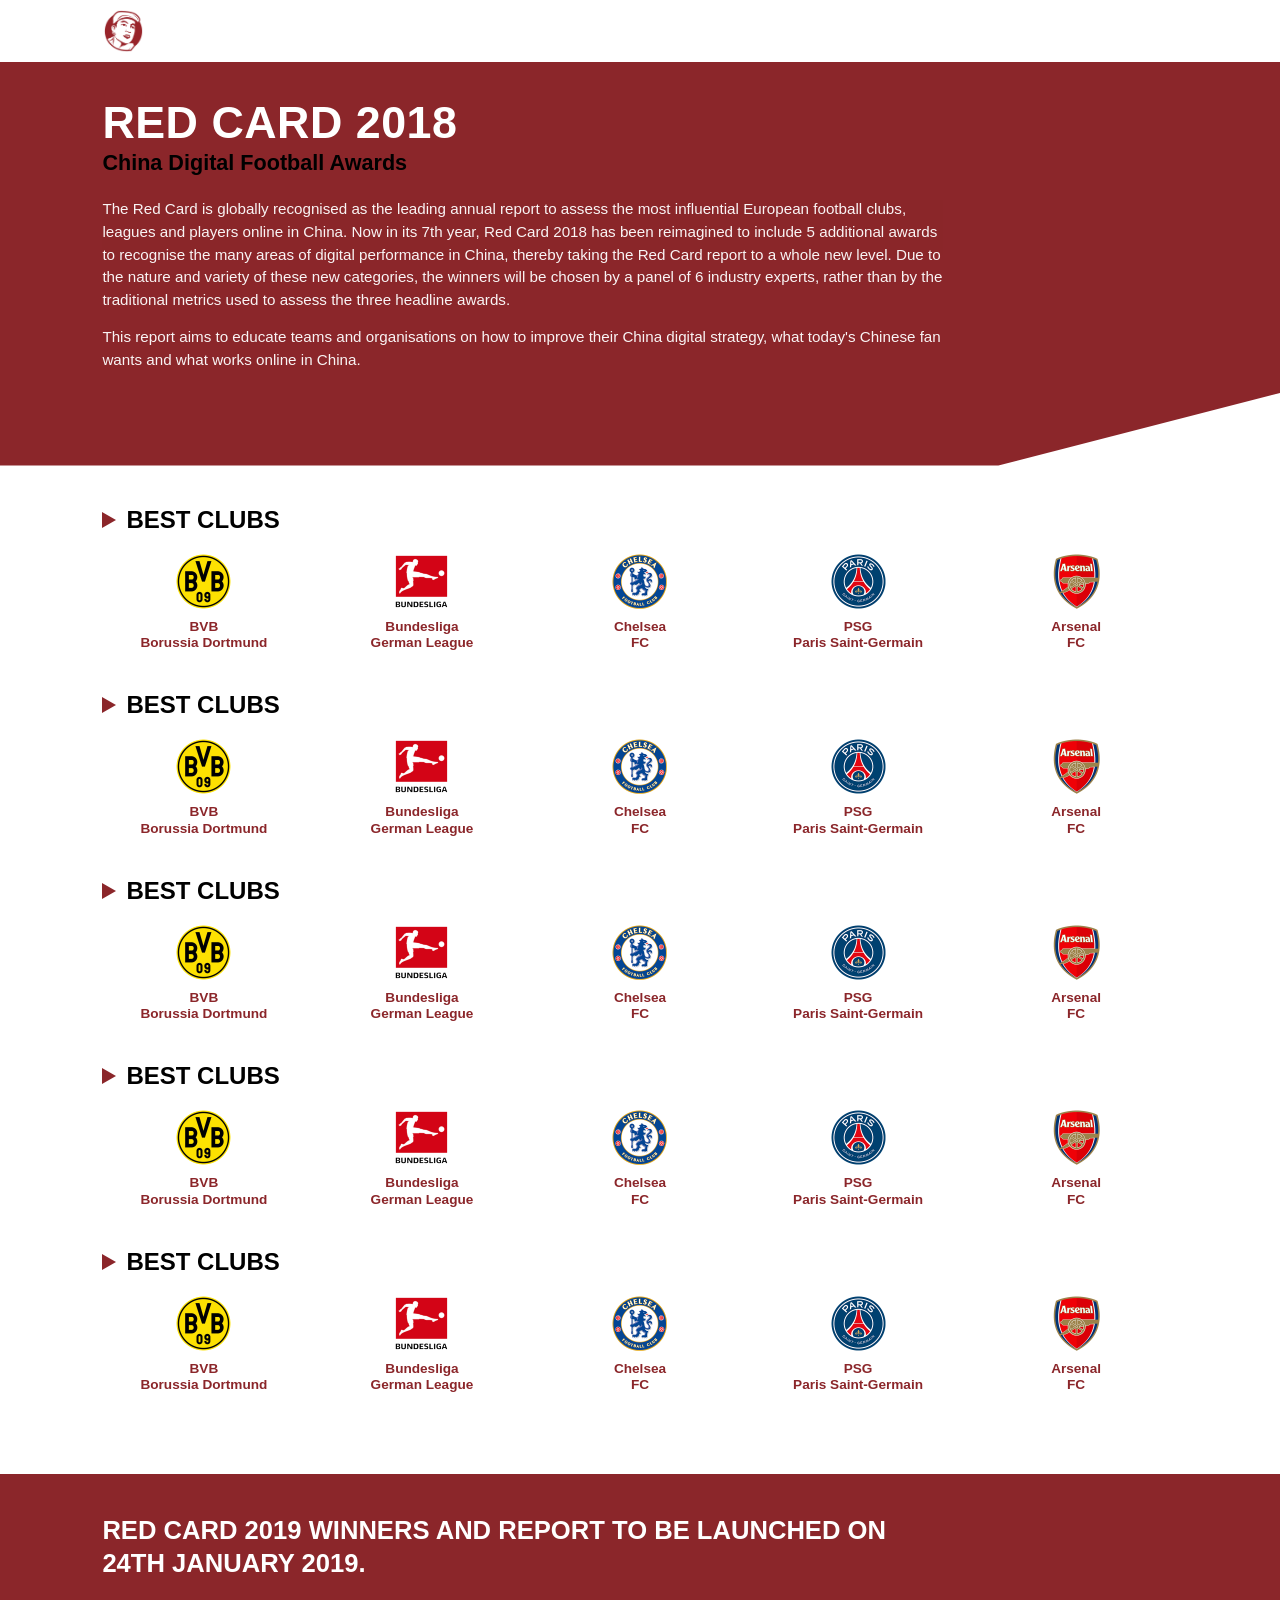
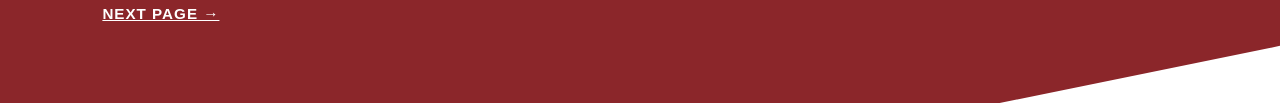
==== commit 635de31b: "Update index.html" ====
--- a/index.html
+++ b/index.html
@@ -10,7 +10,7 @@
 
   <!-- TOP HEADER -->
   <header class="top-header">
-    <img src="./logo.png" alt="Logo" class="site-logo">
+    <img src="images/logo.png" alt="Logo" class="site-logo">
   </header>
 
   <!-- MAIN HERO SECTION -->
@@ -32,11 +32,11 @@
     <section class="category-row">
       <h3 class="category-title">BEST CLUBS</h3>
       <div class="cards-grid">
-        <div class="card"><img src="./1.png" alt="BVB"><div class="card-title">BVB</div><div class="card-desc">Borussia Dortmund</div></div>
-        <div class="card"><img src="./2.png" alt="Bundesliga"><div class="card-title">Bundesliga</div><div class="card-desc">German League</div></div>
-        <div class="card"><img src="./3.png" alt="Chelsea"><div class="card-title">Chelsea</div><div class="card-desc">FC</div></div>
-        <div class="card"><img src="./4.png" alt="PSG"><div class="card-title">PSG</div><div class="card-desc">Paris Saint-Germain</div></div>
-        <div class="card"><img src="./5.png" alt="Arsenal"><div class="card-title">Arsenal</div><div class="card-desc">FC</div></div>
+        <div class="card"><img src="images/1.png" alt="BVB"><div class="card-title">BVB</div><div class="card-desc">Borussia Dortmund</div></div>
+        <div class="card"><img src="images/2.png" alt="Bundesliga"><div class="card-title">Bundesliga</div><div class="card-desc">German League</div></div>
+        <div class="card"><img src="images/3.png" alt="Chelsea"><div class="card-title">Chelsea</div><div class="card-desc">FC</div></div>
+        <div class="card"><img src="images/4.png" alt="PSG"><div class="card-title">PSG</div><div class="card-desc">Paris Saint-Germain</div></div>
+        <div class="card"><img src="images/5.png" alt="Arsenal"><div class="card-title">Arsenal</div><div class="card-desc">FC</div></div>
       </div>
     </section>
 
@@ -44,11 +44,11 @@
     <section class="category-row">
       <h3 class="category-title">BEST CLUBS</h3>
       <div class="cards-grid">
-        <div class="card"><img src="./1.png" alt="BVB"><div class="card-title">BVB</div><div class="card-desc">Borussia Dortmund</div></div>
-        <div class="card"><img src="./2.png" alt="Bundesliga"><div class="card-title">Bundesliga</div><div class="card-desc">German League</div></div>
-        <div class="card"><img src="./3.png" alt="Chelsea"><div class="card-title">Chelsea</div><div class="card-desc">FC</div></div>
-        <div class="card"><img src="./4.png" alt="PSG"><div class="card-title">PSG</div><div class="card-desc">Paris Saint-Germain</div></div>
-        <div class="card"><img src="./5.png" alt="Arsenal"><div class="card-title">Arsenal</div><div class="card-desc">FC</div></div>
+        <div class="card"><img src="images/1.png" alt="BVB"><div class="card-title">BVB</div><div class="card-desc">Borussia Dortmund</div></div>
+        <div class="card"><img src="images/2.png" alt="Bundesliga"><div class="card-title">Bundesliga</div><div class="card-desc">German League</div></div>
+        <div class="card"><img src="images/3.png" alt="Chelsea"><div class="card-title">Chelsea</div><div class="card-desc">FC</div></div>
+        <div class="card"><img src="images/4.png" alt="PSG"><div class="card-title">PSG</div><div class="card-desc">Paris Saint-Germain</div></div>
+        <div class="card"><img src="images/5.png" alt="Arsenal"><div class="card-title">Arsenal</div><div class="card-desc">FC</div></div>
       </div>
     </section>
 
@@ -56,11 +56,11 @@
     <section class="category-row">
       <h3 class="category-title">BEST CLUBS</h3>
       <div class="cards-grid">
-        <div class="card"><img src="./1.png" alt="BVB"><div class="card-title">BVB</div><div class="card-desc">Borussia Dortmund</div></div>
-        <div class="card"><img src="./2.png" alt="Bundesliga"><div class="card-title">Bundesliga</div><div class="card-desc">German League</div></div>
-        <div class="card"><img src="./3.png" alt="Chelsea"><div class="card-title">Chelsea</div><div class="card-desc">FC</div></div>
-        <div class="card"><img src="./4.png" alt="PSG"><div class="card-title">PSG</div><div class="card-desc">Paris Saint-Germain</div></div>
-        <div class="card"><img src="./5.png" alt="Arsenal"><div class="card-title">Arsenal</div><div class="card-desc">FC</div></div>
+        <div class="card"><img src="images/1.png" alt="BVB"><div class="card-title">BVB</div><div class="card-desc">Borussia Dortmund</div></div>
+        <div class="card"><img src="images/2.png" alt="Bundesliga"><div class="card-title">Bundesliga</div><div class="card-desc">German League</div></div>
+        <div class="card"><img src="images/3.png" alt="Chelsea"><div class="card-title">Chelsea</div><div class="card-desc">FC</div></div>
+        <div class="card"><img src="images/4.png" alt="PSG"><div class="card-title">PSG</div><div class="card-desc">Paris Saint-Germain</div></div>
+        <div class="card"><img src="images/5.png" alt="Arsenal"><div class="card-title">Arsenal</div><div class="card-desc">FC</div></div>
       </div>
     </section>
 
@@ -68,11 +68,11 @@
     <section class="category-row">
       <h3 class="category-title">BEST CLUBS</h3>
       <div class="cards-grid">
-        <div class="card"><img src="./1.png" alt="BVB"><div class="card-title">BVB</div><div class="card-desc">Borussia Dortmund</div></div>
-        <div class="card"><img src="./2.png" alt="Bundesliga"><div class="card-title">Bundesliga</div><div class="card-desc">German League</div></div>
-        <div class="card"><img src="./3.png" alt="Chelsea"><div class="card-title">Chelsea</div><div class="card-desc">FC</div></div>
-        <div class="card"><img src="./4.png" alt="PSG"><div class="card-title">PSG</div><div class="card-desc">Paris Saint-Germain</div></div>
-        <div class="card"><img src="./5.png" alt="Arsenal"><div class="card-title">Arsenal</div><div class="card-desc">FC</div></div>
+        <div class="card"><img src="images/1.png" alt="BVB"><div class="card-title">BVB</div><div class="card-desc">Borussia Dortmund</div></div>
+        <div class="card"><img src="images/2.png" alt="Bundesliga"><div class="card-title">Bundesliga</div><div class="card-desc">German League</div></div>
+        <div class="card"><img src="images/3.png" alt="Chelsea"><div class="card-title">Chelsea</div><div class="card-desc">FC</div></div>
+        <div class="card"><img src="images/4.png" alt="PSG"><div class="card-title">PSG</div><div class="card-desc">Paris Saint-Germain</div></div>
+        <div class="card"><img src="images/5.png" alt="Arsenal"><div class="card-title">Arsenal</div><div class="card-desc">FC</div></div>
       </div>
     </section>
 
@@ -80,11 +80,11 @@
     <section class="category-row">
       <h3 class="category-title">BEST CLUBS</h3>
       <div class="cards-grid">
-        <div class="card"><img src="./1.png" alt="BVB"><div class="card-title">BVB</div><div class="card-desc">Borussia Dortmund</div></div>
-        <div class="card"><img src="./2.png" alt="Bundesliga"><div class="card-title">Bundesliga</div><div class="card-desc">German League</div></div>
-        <div class="card"><img src="./3.png" alt="Chelsea"><div class="card-title">Chelsea</div><div class="card-desc">FC</div></div>
-        <div class="card"><img src="./4.png" alt="PSG"><div class="card-title">PSG</div><div class="card-desc">Paris Saint-Germain</div></div>
-        <div class="card"><img src="./5.png" alt="Arsenal"><div class="card-title">Arsenal</div><div class="card-desc">FC</div></div>
+        <div class="card"><img src="images/1.png" alt="BVB"><div class="card-title">BVB</div><div class="card-desc">Borussia Dortmund</div></div>
+        <div class="card"><img src="images/2.png" alt="Bundesliga"><div class="card-title">Bundesliga</div><div class="card-desc">German League</div></div>
+        <div class="card"><img src="images/3.png" alt="Chelsea"><div class="card-title">Chelsea</div><div class="card-desc">FC</div></div>
+        <div class="card"><img src="images/4.png" alt="PSG"><div class="card-title">PSG</div><div class="card-desc">Paris Saint-Germain</div></div>
+        <div class="card"><img src="images/5.png" alt="Arsenal"><div class="card-title">Arsenal</div><div class="card-desc">FC</div></div>
       </div>
     </section>
 
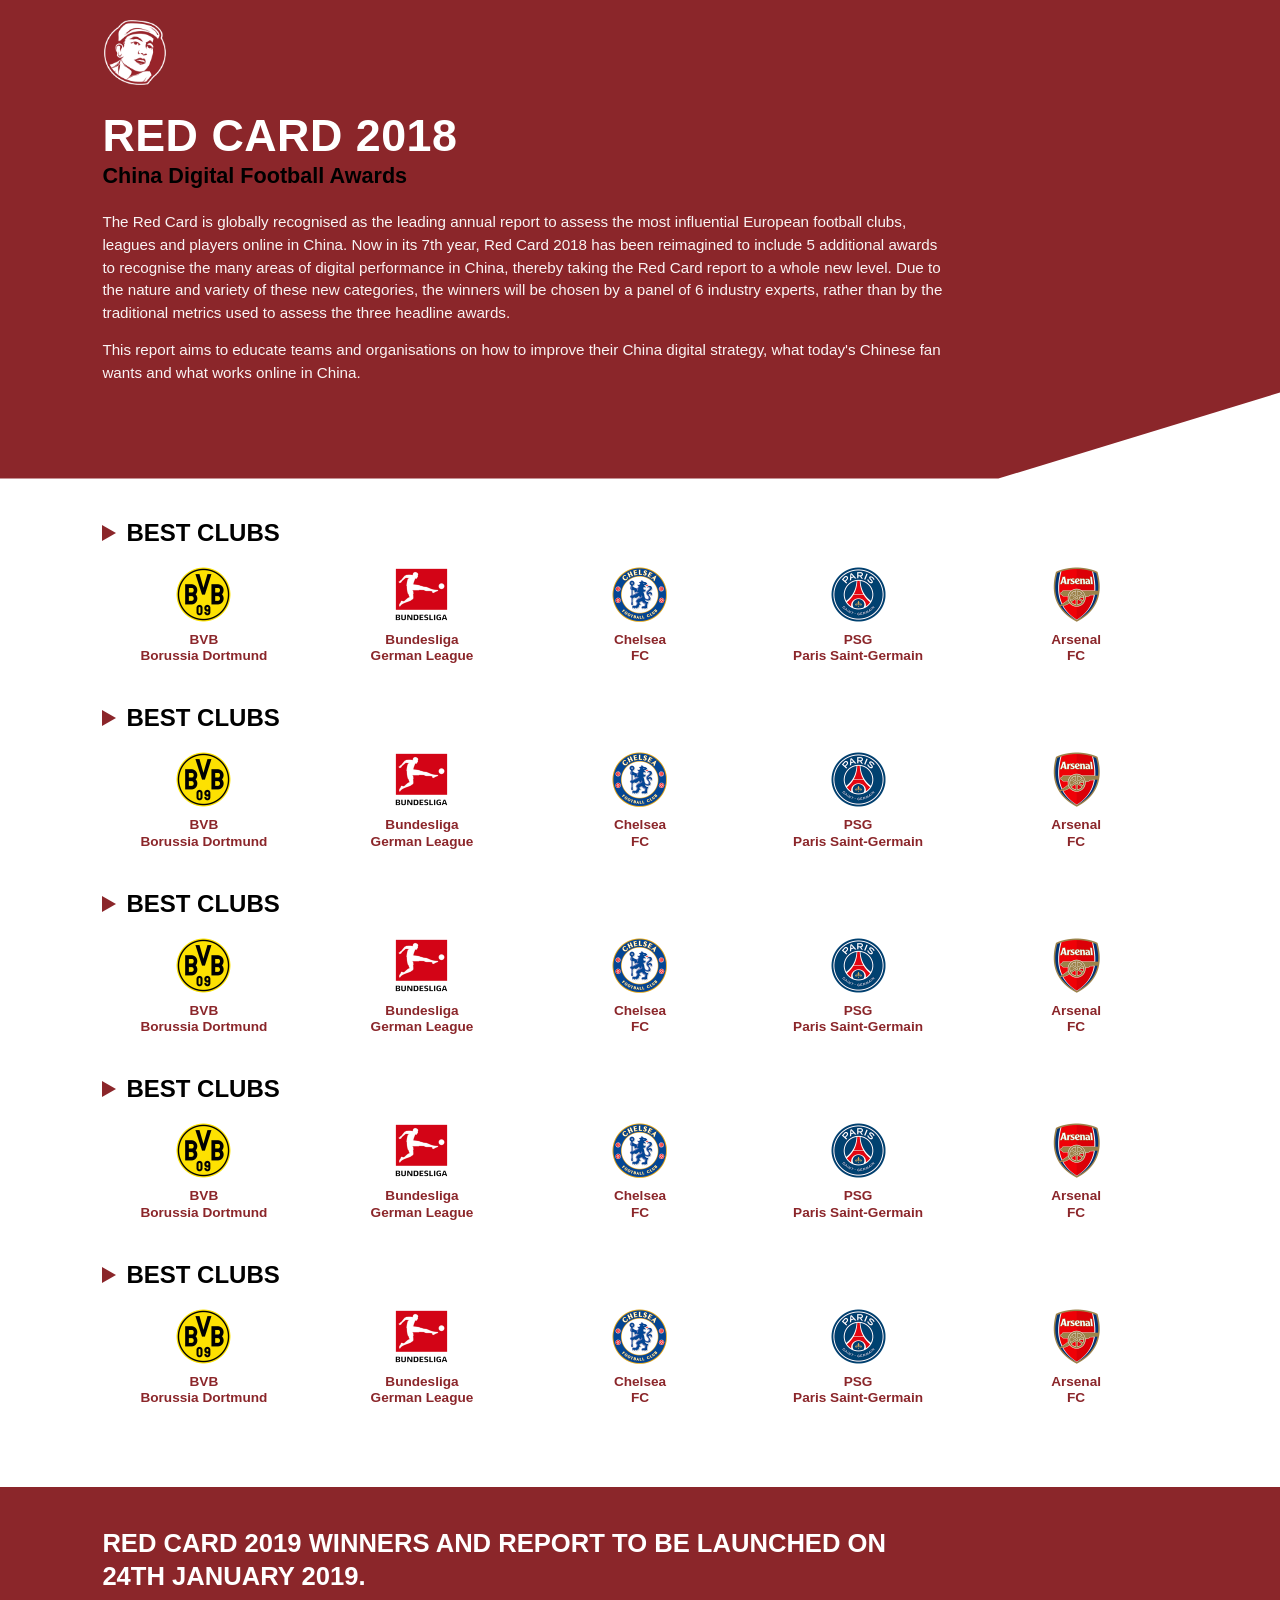
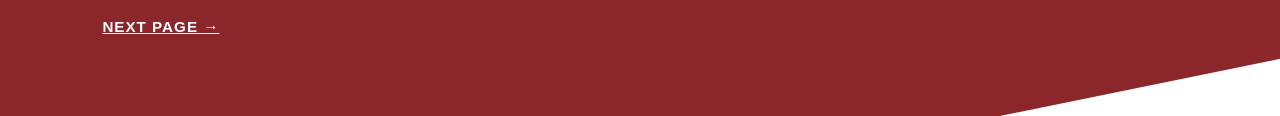
==== commit 5713594d: "Update index.html" ====
--- a/index.html
+++ b/index.html
@@ -8,13 +8,12 @@
 </head>
 <body>
 
-  <!-- TOP HEADER -->
-  <header class="top-header">
-    <img src="images/logo.png" alt="Logo" class="site-logo">
-  </header>
+  <!-- HERO BANNER (Logo inside Red section) -->
+  <section class="hero-section">
+    <div class="logo-container">
+      <img src="images/logo.png" alt="Logo" class="site-logo">
+    </div>
 
-  <!-- MAIN HERO SECTION -->
-  <section class="hero-section">
     <h1 class="hero-title">RED CARD 2018</h1>
     <h2 class="hero-subtitle">China Digital Football Awards</h2>
     <p class="hero-desc">
@@ -27,8 +26,6 @@
 
   <!-- CONTENT SECTION -->
   <main class="content-container">
-    
-    <!-- CATEGORY 1 -->
     <section class="category-row">
       <h3 class="category-title">BEST CLUBS</h3>
       <div class="cards-grid">
@@ -40,7 +37,6 @@
       </div>
     </section>
 
-    <!-- CATEGORY 2 -->
     <section class="category-row">
       <h3 class="category-title">BEST CLUBS</h3>
       <div class="cards-grid">
@@ -52,7 +48,6 @@
       </div>
     </section>
 
-    <!-- CATEGORY 3 -->
     <section class="category-row">
       <h3 class="category-title">BEST CLUBS</h3>
       <div class="cards-grid">
@@ -64,7 +59,6 @@
       </div>
     </section>
 
-    <!-- CATEGORY 4 -->
     <section class="category-row">
       <h3 class="category-title">BEST CLUBS</h3>
       <div class="cards-grid">
@@ -76,7 +70,6 @@
       </div>
     </section>
 
-    <!-- CATEGORY 5 -->
     <section class="category-row">
       <h3 class="category-title">BEST CLUBS</h3>
       <div class="cards-grid">
@@ -87,10 +80,9 @@
         <div class="card"><img src="images/5.png" alt="Arsenal"><div class="card-title">Arsenal</div><div class="card-desc">FC</div></div>
       </div>
     </section>
-
   </main>
 
-  <!-- FOOTER BANNER -->
+  <!-- FOOTER -->
   <footer class="footer-banner">
     <h2 class="footer-text">
       RED CARD 2019 WINNERS AND REPORT TO BE LAUNCHED ON 24TH JANUARY 2019.
--- a/style.css
+++ b/style.css
@@ -1,6 +1,4 @@
-/* =======================================
-   GENERAL RESET & BASE STYLES
-   ======================================= */
+/* RESET & BASE STYLES */
 * {
   box-sizing: border-box;
   margin: 0;
@@ -22,38 +20,26 @@
   overflow-x: hidden;
 }
 
-/* =======================================
-   HEADER & LOGO (Top-Left Fixed Size)
-   ======================================= */
-.top-header {
-  width: 100%;
-  padding: 10px 15px;
-  background-color: #ffffff;
-  display: flex;
-  justify-content: flex-start;
-  align-items: center;
-}
-
+/* LOGO STYLES */
 .site-logo {
-  width: 42px !important;
-  height: 42px !important;
-  max-width: 42px !important;
-  max-height: 42px !important;
+  width: 65px;
+  height: 65px;
   object-fit: contain;
   display: block;
 }
 
-/* =======================================
-   RED CARD PAGE - HERO BANNER
-   ======================================= */
+/* RED CARD PAGE: HERO BANNER (NO WHITE BAR AT TOP) */
 .hero-section {
   background-color: var(--maroon-bg);
   color: var(--text-white);
-  padding: 35px 20px 80px 20px;
-  width: 100%;
-  text-align: left;
-  /* Actual Slanted Corner Cut Edge at Bottom Right */
+  padding: 20px 20px 80px 20px;
+  width: 100%;
+  text-align: left;
   clip-path: polygon(0 0, 100% 0, 100% 82%, 78% 100%, 0 100%);
+}
+
+.hero-section .logo-container {
+  margin-bottom: 25px;
 }
 
 .hero-title {
@@ -65,7 +51,6 @@
   text-transform: uppercase;
 }
 
-/* Subtitle in BLACK as per actual design */
 .hero-subtitle {
   font-size: 1.35rem;
   font-weight: 800;
@@ -82,9 +67,15 @@
   max-width: 850px;
 }
 
-/* =======================================
-   MAIN CONTENT & CATEGORIES
-   ======================================= */
+/* SUBMISSION PAGE HEADER (Top Left) */
+.submission-header {
+  padding: 15px 20px;
+  background-color: #ffffff;
+  display: flex;
+  justify-content: flex-start;
+}
+
+/* CONTENT & GRID */
 .content-container {
   padding: 40px 20px;
   width: 100%;
@@ -94,7 +85,6 @@
   margin-bottom: 40px;
 }
 
-/* Triangular Bullet */
 .category-title {
   font-size: 1.5rem;
   font-weight: 800;
@@ -140,15 +130,12 @@
   line-height: 1.2;
 }
 
-/* =======================================
-   FOOTER BANNER
-   ======================================= */
+/* FOOTER */
 .footer-banner {
   background-color: var(--maroon-bg);
   color: var(--text-white);
   padding: 40px 20px 80px 20px;
   text-align: left;
-  /* Slanted Edge Cut */
   clip-path: polygon(0 0, 100% 0, 100% 75%, 78% 100%, 0 100%);
 }
 
@@ -160,20 +147,31 @@
   max-width: 850px;
 }
 
-/* =======================================
-   SUBMISSION PAGE STYLES
-   ======================================= */
+.next-page-container {
+  margin-top: 25px;
+  text-align: left;
+}
+
+.next-page-btn {
+  display: inline-block;
+  color: #ffffff;
+  font-weight: 800;
+  font-size: 0.95rem;
+  text-decoration: underline;
+  letter-spacing: 1px;
+}
+
+/* SUBMISSION PAGE CONTAINER */
 .form-page-container {
   background-color: var(--maroon-bg);
   color: var(--text-white);
   padding: 40px 20px 80px 20px;
   width: 100%;
-  min-height: calc(100vh - 65px);
+  min-height: calc(100vh - 95px);
   display: flex;
   flex-direction: column;
   gap: 30px;
   text-align: left;
-  /* Slanted Edge Cut at Bottom Right */
   clip-path: polygon(0 0, 100% 0, 100% 88%, 78% 100%, 0 100%);
 }
 
@@ -184,7 +182,6 @@
   color: var(--text-white);
 }
 
-/* Text under Submission in BLACK */
 .form-info-text,
 .form-deadline-text {
   color: var(--text-black) !important;
@@ -270,24 +267,22 @@
   text-align: center;
 }
 
-/* =======================================
-   DESKTOP RESPONSIVE LAYOUT
-   ======================================= */
+/* DESKTOP RESPONSIVE */
 @media (min-width: 768px) {
   .hero-section, .footer-banner, .form-page-container {
     padding-left: 8%;
     padding-right: 8%;
   }
 
+  .submission-header {
+    padding-left: 8%;
+  }
+
   .content-container {
     padding-left: 8%;
     padding-right: 8%;
   }
 
-  .top-header {
-    padding-left: 8%;
-  }
-
   .form-page-container {
     flex-direction: row;
     justify-content: space-between;
@@ -299,24 +294,5 @@
 
   .form-right-container {
     flex: 1.2;
-  
-}
-/* Next Page Button Styling (Bottom Left) */
-.next-page-container {
-  margin-top: 25px;
-  text-align: left;
-}
-
-.next-page-btn {
-  display: inline-block;
-  color: #ffffff;
-  font-weight: 800;
-  font-size: 0.95rem;
-  text-decoration: underline;
-  letter-spacing: 1px;
-  transition: opacity 0.2s ease;
-}
-
-.next-page-btn:hover {
-  opacity: 0.8;
-}
+  }
+}
